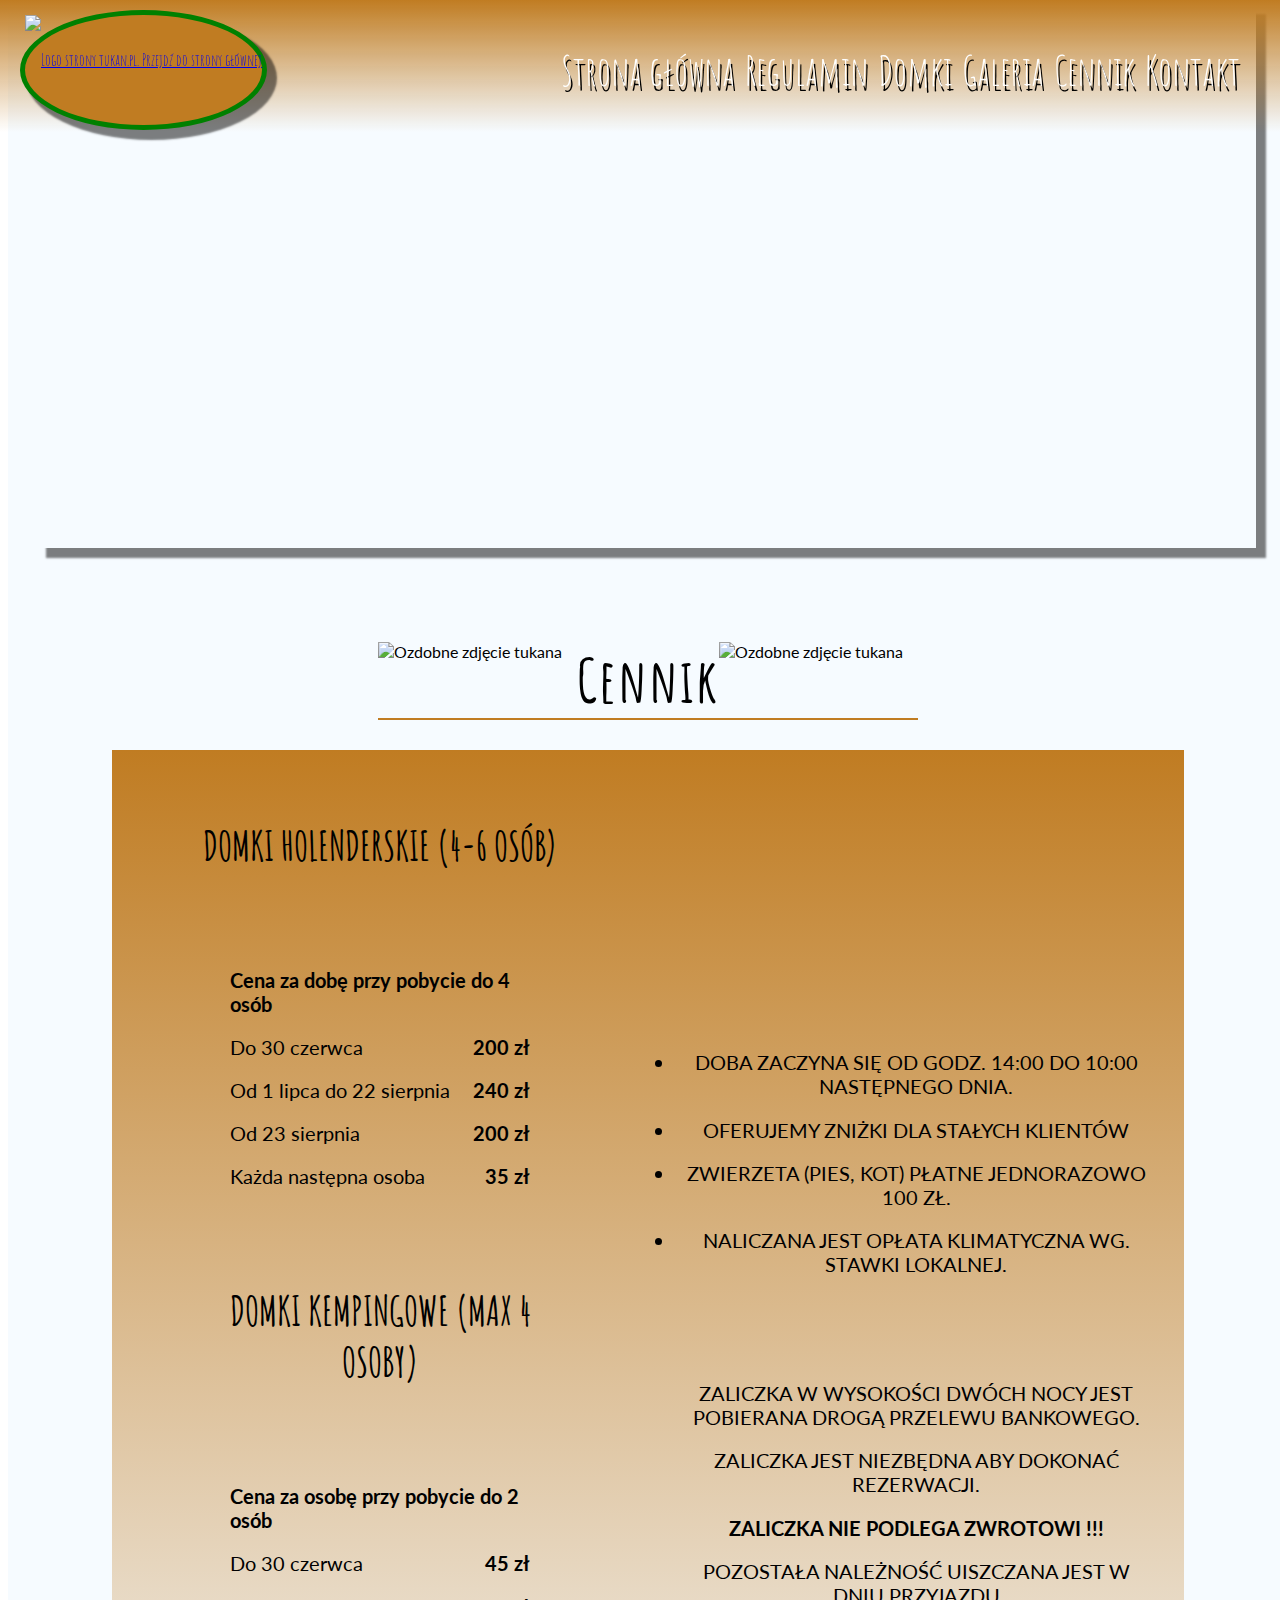
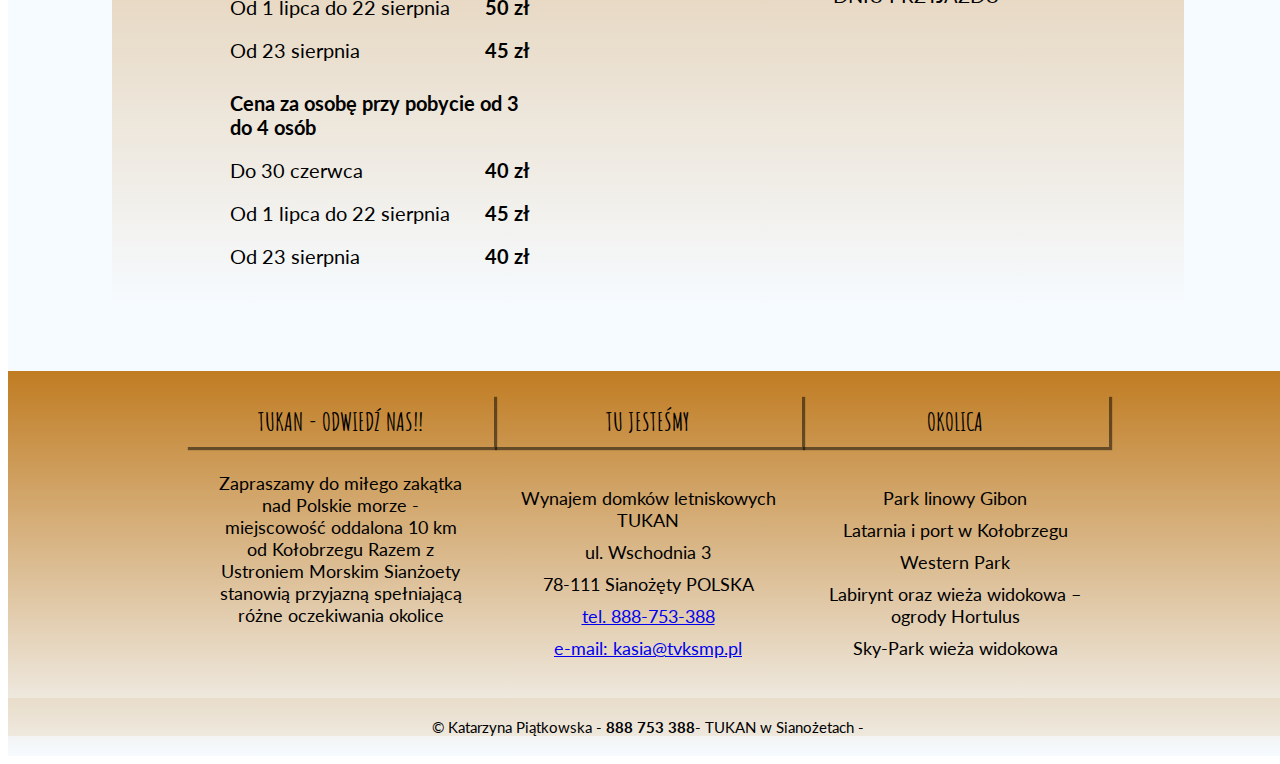
==== cennik/cennik.html @ a34471a5 "Changed h4 tag to p" ====
<!DOCTYPE html>
<html lang="pl">
<head>
  <meta charset="UTF-8">
  <meta name="viewport" content="width=device-width, initial-scale=1.0">
    <meta property="og:image" content="../images/slider2.png">
    <title>Cennik TUKAN Domki w Sianozetach</title>
   <link rel="icon" href="../images/toucan2.png">
  <link rel="stylesheet" href="https://cdnjs.cloudflare.com/ajax/libs/normalize/8.0.1/normalize.min.css"
    integrity="sha256-l85OmPOjvil/SOvVt3HnSSjzF1TUMyT9eV0c2BzEGzU=" crossorigin="anonymous" />
  <link href="https://fonts.googleapis.com/css2?family=Lato:wght@400;700&display=swap" rel="stylesheet">
  <link href="https://fonts.googleapis.com/css2?family=Amatic+SC:wght@400;700&display=swap" rel="stylesheet">
    <script src="https://kit.fontawesome.com/599aa7f49b.js" crossorigin="anonymous"></script>
    <link href="https://fonts.googleapis.com/css?family=Montserrat:400, 
      700&display=swap7subset=latin-ext" rel="stylesheet">
  <link rel="stylesheet" href="../style/main.css">
  <link rel="stylesheet" href="./cennik.css">
  <script defer src="../javaScript/hamburger.js"></script>
  <script defer src="../javaScript/slider.js"></script>
    <script defer src="../javaScript/navScroll.js"></script>
</head>
<body>
  <div class="wrapper">
    <header>
    </header>
    <div class="burger">
      <i class="fas fa-bars"></i>
    </div>
    <nav>
      <div class="logo"><a href="../index.html"><img src="../images/toucan1.png" alt="Logo strony tukan.pl. Przejdź do strony głównej"></a></div>
      <ul class="menuList">
        <li class="menu"><a href="../index.html">Strona główna</a></li>
        <li class="menu"><a href="../regulamin/regulamin.html#regulations">Regulamin</a></li>
        <li class="menu"><a href="../domki/domki.html#cottages">Domki</a></li>
        <li class="menu"><a href="../galeria /galeria.html#gallery">Galeria</a></li>
        <li class="menu"><a href="cennik.html#priceList">Cennik</a></li>
        <li class="menu"><a href="../kontakt/kontakt.html#contact">Kontakt</a></li>
      </ul>
    </nav>
    <main id="priceList">
      <section class="header">
        <div class='toucan1'>
          <img src="../images/toucan3.png" alt="Ozdobne zdjęcie tukana">
        </div>
        <h1 class="title">Cennik</h1>
        <div class='toucan1'>
          <img src="../images/toucan4.png" alt="Ozdobne zdjęcie tukana">
        </div>
      </section>
      <section class="main">
        <article class="price">
          <h3>Domki holenderskie (4-6 osób)</h3>
          <div>
            <p class="price__header">Cena za dobę przy pobycie do 4 osób</p>
            <p><span>Do 30 czerwca </span><strong>200&nbspzł</strong></p>
            <p><span>Od 1 lipca do 22 sierpnia</span><strong>240&nbspzł</strong></p>
            <p><span>Od 23 sierpnia</span><strong>200&nbspzł</strong></p>
            <p><span>Każda następna osoba</span><strong>35&nbspzł</strong></p>
          </div>
          <h3>Domki kempingowe (max 4 osoby)</h3>
          <div>
            <p class="price__header">Cena za osobę przy pobycie do 2 osób</p>
            <p><span>Do 30 czerwca</span><strong> 45&nbspzł</strong></p>
            <p><span>Od 1 lipca do 22 sierpnia</span><strong>50&nbspzł</strong></p>
            <p><span>Od 23 sierpnia</span><strong>45&nbspzł</strong></p>
          </div>
          <div>
            <p class="price__header">Cena za osobę przy pobycie od 3 do 4 osób</p>
            <p><span>Do 30 czerwca</span><strong>40&nbspzł</strong></p>
            <p><span>Od 1 lipca do 22 sierpnia</span><strong>45&nbspzł</strong></p>
            <p><span>Od 23 sierpnia</span><strong>40&nbspzł</strong></p>
          </div>
        </article>
        <article class="informations">
          <ul class='charges'>
            <li>Doba zaczyna się od godz. 14:00 do 10:00 następnego dnia.</li>
            <li>Oferujemy zniżki dla stałych klientów</li>
            <li>Zwierzeta (pies, kot) płatne jednorazowo 100 zł.</li>
            <li>Naliczana jest opłata klimatyczna wg. stawki lokalnej.</li>
          </ul>
          <ul class="deposit">
            <li>Zaliczka w wysokości dwóch nocy jest pobierana drogą przelewu bankowego.</li>
            <li>Zaliczka jest niezbędna aby dokonać rezerwacji.</li>
            <li><strong>Zaliczka NIE PODLEGA ZWROTOWI !!!</strong></li>
            <li>Pozostała należność uiszczana jest w dniu przyjazdu</li>
          </ul>
        </article>
      </section>
    </main>
       <footer>
      <div class="meet-us">
        <h3 class="footer__header">Tukan - odwiedź nas!!</h3>
        <p>Zapraszamy do miłego zakątka nad Polskie morze - miejscowość oddalona 10 km od Kołobrzegu Razem z Ustroniem
          Morskim Sianżoety stanowią przyjazną spełniającą różne oczekiwania okolice</p>
      </div>
      <div class="here-we-are">
        <h3 class="footer__header">Tu jesteśmy</h3>
        <ul class="footer__list">
             <li class="footer__item">Wynajem domków letniskowych TUKAN</li>
          <li class="footer__item">ul. Wschodnia 3</li>
          <li class="footer__item">78-111 Sianożęty POLSKA</li>
          <li class="footer__item"><a class="footer__link" href="tel:888-753-388">tel. 888-753-388</a></li>
          <li class="footer__item"><a class="footer__link" href="mailto:kasia@tvksmp.pl">e-mail: kasia@tvksmp.pl</a></li>
        </ul>
      </div>
      <div class='location'>
        <h3 class="footer__header">Okolica</h3>
        <ul class="footer__list">
          <li class="footer__item"><a href='https://www.gibonparklinowy.pl/' target="_blank">Park linowy Gibon</a></li>
          <li class="footer__item"><a href='https://www.zpm.portkolobrzeg.pl/378,port-pasazerski' target="_blank">Latarnia i port w
              Kołobrzegu</a></li>
          <li class="footer__item"><a href='http://westernpark.com.pl/' target="_blank">Western Park</a></li>
          <li class="footer__item"><a href='https://www.hortulus.com.pl/' target="_blank">Labirynt oraz wieża widokowa – ogrody Hortulus</a>
          </li>
          <li class="footer__item"><a href='https://www.ustronie.pl/atrakcje/15/wieza_widokowa_sky_park' target="_blank">Sky-Park wieża
              widokowa</a></li>
        </ul>
      </div>
      <div class="last-info">
        <p>&copy; Katarzyna Piątkowska - <a href="tel:+888753388"></i>888 753 388</a>- TUKAN w Sianożetach - </p>
      </div>
    </footer>
  </div>
</body>
</html>
---- style/main.css ----
html {
  box-sizing: border-box;
  --main-color: rgb(192, 124, 34);
  font-family: "Lato", sans-serif;
}

*,
::after,
::before {
  box-sizing: inherit;
}

body {
  background-image: url(../images/beach-1852945_1920.jpg);
  background-attachment: fixed;
  background-position: center;
  background-repeat: no-repeat;
  background-size: cover;
  width: 100vw;
}

.wrapper {
  display: flex;
  flex-direction: column;
  align-items: center;
  background-color: rgba(240, 248, 255, 0.596);
}

h1,
h2,
h3,
button {
  font-family: "Amatic SC", cursive, sans-serif;
}

header,
.home {
  width: 95vw;
  height: 60vh;
  background-image: url("/images/slider1.jpg");
  background-position: center;
  background-repeat: no-repeat;
  background-size: cover;
  margin: 0 auto;
  box-shadow: 8px 8px 2px 2px rgba(0, 0, 0, 0.5);
  transition: 2s;
}

nav {
  font-family: "Amatic SC", cursive, sans-serif;
  display: flex;
  flex-direction: row;
  justify-content: flex-end;
  z-index: 3;
  position: fixed;
  width: 100%;
  flex-basis: 2;
  top: 0;
  left: 0;
  padding: 0 30px;
  list-style: none;
  line-height: 10vh;
  background-image: linear-gradient(var(--main-color), transparent);
}

.logo {
  position: fixed;
  height: 120px;
  border: 5px solid green;
  box-shadow: 8px 8px 2px 2px rgba(0, 0, 0, 0.5);
  border-radius: 50%;
  background-color: var(--main-color);
  left: 10px;
  z-index: 4;
  margin: 10px;
  transition: 1s;
}

.logo:hover {
  transform: scale(1.1);
}
.menuList {
  display: flex;
  align-items: flex-start;
  list-style: none;
}

.menu a {
  display: block;
  color: white;
  text-shadow: 2px 5px black;
  text-decoration: none;
  font-size: 40px;
  text-align: center;
  margin: 10px 10px 0 0;
  transition: 1s;
}

.menu a:hover {
  font-size: 45px;
}

.burger {
  display: none;
}

.header h1 {
  margin: 0;
}

main {
  margin: 0 auto;
  flex-grow: 1;
  width: 100%;
  max-width: 1200px;
  padding: 5%;
  text-align: center;
  display: flex;
  flex-direction: column;
  justify-content: space-around;
}

section {
  display: flex;
  flex-direction: row;
  justify-content: center;
  margin-top: 30px;
}

.toucan1 {
  padding-right: 15px;
  border-bottom: 2px solid var(--main-color);
}

.title {
  text-align: center;
  font-size: 60px;
  border-bottom: 2px solid var(--main-color);
  font-weight: bold;
  letter-spacing: 2px;
}

footer {
  padding-bottom: 5%;
  background-image: linear-gradient(var(--main-color), transparent);
  display: flex;
  flex-direction: row;
  justify-content: center;
  flex-wrap: wrap;
  position: relative;
  color: black;
  overflow: hidden;
  flex-grow: 1;
  width: 100%;
}

.meet-us,
.here-we-are,
.location {
  width: 24%;
  text-align: center;
  font-size: 18px;
}

.footer__header {
  font-size: 25px;
  padding: 10px;
  margin-bottom: 25px;
  box-shadow: 2px 2px 1px 1px rgba(0, 0, 0, 0.5);
  text-align: center;
  text-transform: uppercase;
}

.meet-us p {
  padding: 0 10%;
}

.footer__list {
  list-style: none;
  display: flex;
  flex-direction: column;
  justify-content: center;
  padding: 10px;
}

.footer__item {
  margin: 5px auto;
}

.location a {
  font-size: 18px;
  text-decoration: none;
  color: black;
  transition: 0.5s;
}

.location a:hover {
  color: #555;
  border-bottom: 1px solid;
}

.last-info {
  position: absolute;
  bottom: 20px;
  width: 100%;
  text-align: center;
  background-color: rgb(192, 124, 34, 0.102);
}

.last-info p {
  font-size: 15px;
  padding-top: 20px;
  margin: 0;
}
.last-info p a {
  color: black;
  font-weight: bold;
  text-decoration: none;
}

.hover {
  display: none;
}

.show {
  display: flex;
}

@media (max-width: 1300px) and (orientation: portrait) {
  .menu a {
    font-size: 35px;
  }
}

@media (max-width: 1024px) and (orientation: landscape) {
  .menu a {
    font-size: 35px;
  }
}

@media (max-width: 812px) and (orientation: portrait) {
  .menu a {
    font-size: 35px;
  }

  nav {
    display: none;
    background-color: burlywood;
    justify-content: flex-start;
  }

  .logo {
    display: none;
  }

  .menuList {
    flex-direction: column;
  }

  .menu a {
    display: block;
    font-size: 40px;
    width: 100%;
    margin: 5px;
  }

  .burger {
    display: block;
    position: fixed;
    z-index: 4;
    width: 100%;
    height: 35px;
    top: 3%;
  }

  .burger p {
    color: black;
    font-size: 20px;
    line-height: 35px;
    margin-left: 35px;
  }

  .burger .fas {
    z-index: 4;
    display: block;
    position: absolute;
    top: 3%;
    right: 6%;
    font-size: 35px;
    transition: 0.5;
  }

  section h1 {
    font-size: 50px;
  }

  .header {
    margin: 30px auto;
  }

  .us {
    margin-top: 100px;
  }

  footer {
    flex-direction: row;
    flex-wrap: wrap;
    padding-bottom: 0;
  }

  .header-in-footer {
    width: 100%;
  }

  .meet-us,
  .here-we-are,
  .location {
    width: 50%;
    height: 25%;
    padding: 0px auto;
  }

  .meet-us p {
    font-size: 15px;
    letter-spacing: 2px;
  }

  .footer__item {
    font-size: 15px;
  }

  .location a {
    font-size: 15px;
  }

  .last-info {
    position: relative;
    margin-top: 5%;
    font-size: 12px;
  }
}

@media (max-width: 1000px) and (orientation: landscape) {
  nav {
    justify-content: flex-start;
    display: none;
    background-color: burlywood;
  }

  .logo {
    display: none;
  }

  .menuList {
    flex-direction: column;
  }

  .menu a {
    display: block;
    width: 100%;
    margin: 5px;
  }

  .burger {
    display: block;
    position: fixed;
    z-index: 4;
    width: 100%;
    height: 35px;
    top: 3%;
  }

  .burger p {
    color: black;
    font-size: 20px;
    line-height: 35px;
    margin-left: 35px;
  }

  .burger .fas {
    z-index: 4;
    display: block;
    position: absolute;
    top: 3%;
    right: 6%;
    font-size: 35px;
    transition: 0.5;
  }

  section h1 {
    font-size: 50px;
  }

  .header {
    margin: 30px auto;
  }

  .us {
    margin-top: 100px;
  }

  footer {
    flex-direction: row;
    flex-wrap: wrap;
    padding-bottom: 0;
  }

  .header-in-footer {
    width: 100%;
  }

  .meet-us,
  .here-we-are,
  .location {
    width: 50%;
    height: 25%;
    padding: 0px auto;
  }

  .meet-us p {
    font-size: 20px;
    letter-spacing: 2px;
  }

  .footer__item {
    font-size: 20px;
  }

  .location a {
    font-size: 20px;
  }

  p.form__paragraph {
    margin: 5px;
  }

  .last-info {
    position: relative;
    margin-top: 5%;
  }
}

@media (max-width: 768px) and (orientation: portrait) {
  nav {
    display: none;
    padding: 3%;
    flex-grow: 1;
    background-color: burlywood;
  }

  .top {
    display: none;
  }

  .logo {
    display: none;
  }

  .menuList {
    flex-direction: column;
  }

  .menu a {
    display: block;
    font-size: 35px;
    width: 100%;
    margin: 0px;
  }

  .burger {
    display: block;
    position: fixed;
    z-index: 5;
    width: 100%;
    height: 35px;
    top: 3%;
  }

  .burger p {
    color: black;
    font-size: 20px;
    line-height: 35px;
    margin-left: 35px;
  }

  .burger .fas {
    z-index: 4;
    display: block;
    position: absolute;
    top: 3%;
    right: 6%;
    font-size: 35px;
    transition: 0.5;
  }

  .fa-bars:before {
    content: "\f0c9";
  }

  footer {
    flex-direction: row;
    flex-wrap: wrap;
    padding-bottom: 0;
  }

  .header-in-footer {
    width: 100%;
  }

  .meet-us,
  .here-we-are,
  .location {
    width: 50%;
    height: 25%;
    padding: 0px auto;
  }

  .meet-us p {
    font-size: 20px;
    letter-spacing: 2px;
  }

  .footer__item {
    font-size: 20px;
  }

  .location a {
    font-size: 20px;
  }

  .last-info {
    position: relative;
    margin-top: 5%;
  }
}

@media (max-width: 414px) and (orientation: portrait) {
  .main-info {
    width: 85vw;
    height: 80vh;
    padding: 6%;
    border: 5px solid gray;
    overflow: scroll;
  }

  .main-info h2 {
    font-size: 4.5rem;
    padding-bottom: 4%;
  }

  .main-info p {
    font-size: 1.9rem;
    padding-bottom: 4%;
    letter-spacing: 0px;
  }

  .main-info ul {
    margin: 3%;
  }

  .main-info li {
    font-size: 1.7em;
    padding: 1%;
  }

  .main-info i {
    font-size: 3em;
  }

  header {
    margin-top: 0;
  }

  article {
    flex-direction: column;
    align-items: center;
  }

  footer {
    flex-direction: column;
    width: 100%;
  }

  .header-in-footer {
    text-transform: uppercase;
    font-size: 20px;
    padding: 5px;
    width: 100%;
  }

  .meet-us,
  .here-we-are,
  .location {
    width: 100%;
    flex-basis: 1;
    padding: 10% auto;
  }

  .meet-us p {
    font-size: 20px;
    letter-spacing: 1px;
  }

  .footer__item {
    font-size: 20px;
  }

  .location a {
    font-size: 20px;
  }

  .last-info {
    position: relative;
    padding-top: 5%;
  }
}

@media (max-width: 568px) and (orientation: landscape) {
  .menu a {
    font-size: 35px;
  }

  .menuList {
    margin: 0;
  }
}
---- cennik/cennik.css ----
.about {
  display: flex;
  justify-content: start;
  align-items: center;
}

main p {
  padding: 2%;
  margin: 0 auto;
}

.main {
  display: flex;
  flex-direction: row;
  justify-content: center;
  background-image: linear-gradient(var(--main-color), transparent);
}

.price {
  width: 50%;
  padding: 30px;
}

.price h3 {
  text-transform: uppercase;
  padding: 10%;
  font-size: 40px;
  text-align: center;
}
.price__header {
  font-weight: bold;
  text-align: left;
  margin-top: 10px;
}

.price h3:first-child {
  padding-top: 0;
}

.price p {
  display: flex;
  justify-content: space-between;
  width: 320px;
  font-size: 20px;
}

.informations {
  width: 50%;
  display: flex;
  flex-direction: column;
  justify-content: center;
}

.charges {
  padding: 5%;
}

.charges li {
  text-transform: uppercase;
  font-size: 20px;
  padding: 2%;
}

.deposit {
  list-style: none;
  padding: 5%;
}

.deposit li {
  text-transform: uppercase;
  font-size: 20px;
  padding: 2%;
}
@media (max-width: 1024px) and (orientation: landscape) {
  .header {
    margin-top: 60px;
  }
  .burger {
    display: none;
  }
}
@media (max-width: 1000px) and (orientation: landscape) {
  .header {
    margin-top: 60px;
  }
  .burger {
    display: block;
  }
  .charges li {
    list-style: none;
  }
}
@media (max-width: 1000px) and (orientation: portrait) {
  .charges li {
    list-style: none;
  }
}

@media (max-width: 768px) and (orientation: landscape) {
  .price {
    width: 70%;
  }

  .price p {
    width: 100%;
    text-align: left;
  }

  .main {
    flex-direction: column;
    align-items: center;
  }

  .informations {
    border-top: var(--main-color) 3px solid;
    width: 100%;
  }
}

@media (max-width: 600px) and (orientation: portrait) {
  .price {
    width: 100%;
  }

  .price p {
    width: 100%;
    padding: 10px;
    text-align: left;
  }

  .main {
    flex-direction: column;
    align-items: center;
  }

  .informations {
    border-top: var(--main-color) 3px solid;
    width: 100%;
  }

  .deposit {
    margin: 0px;
    padding: 0px;
  }
}

@media (max-width: 320px) and (orientation: portrait) {
  .header h1 {
    font-size: 45px;
    padding: 20px -30px;
  }
}
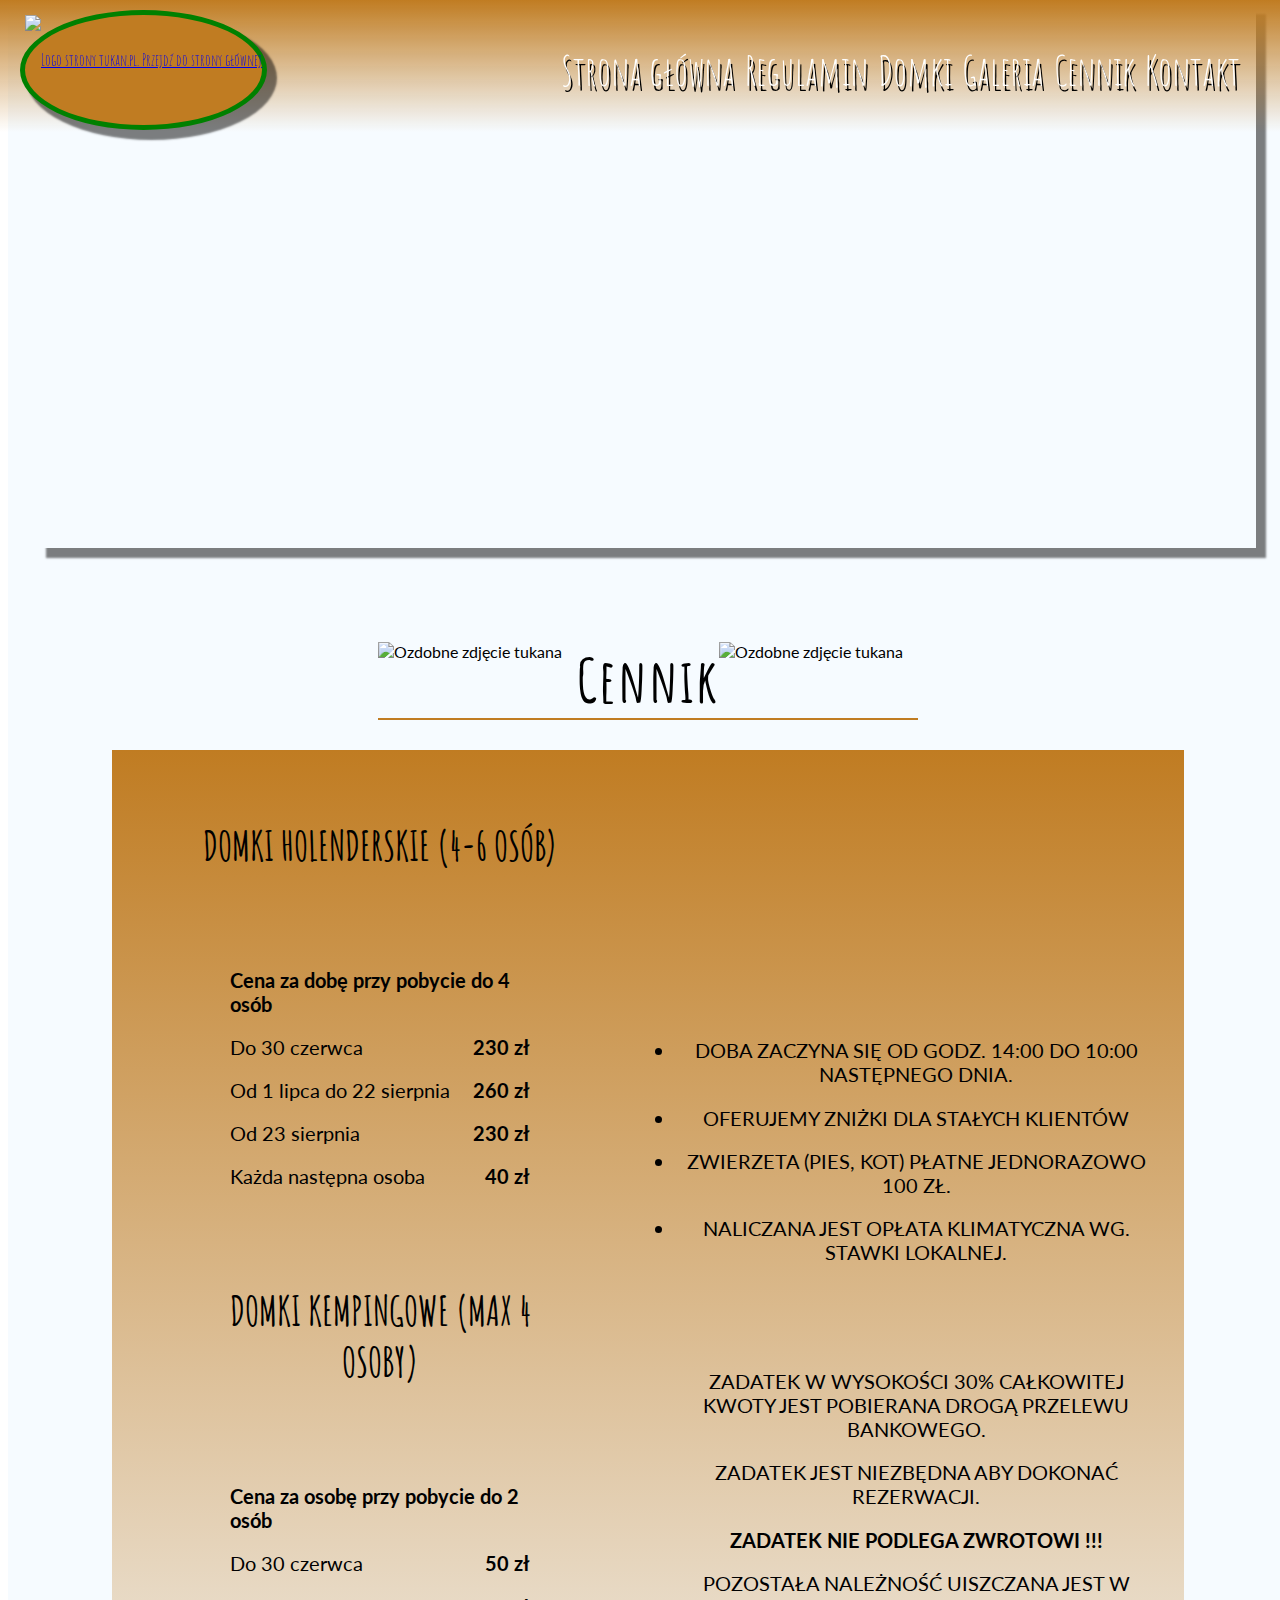
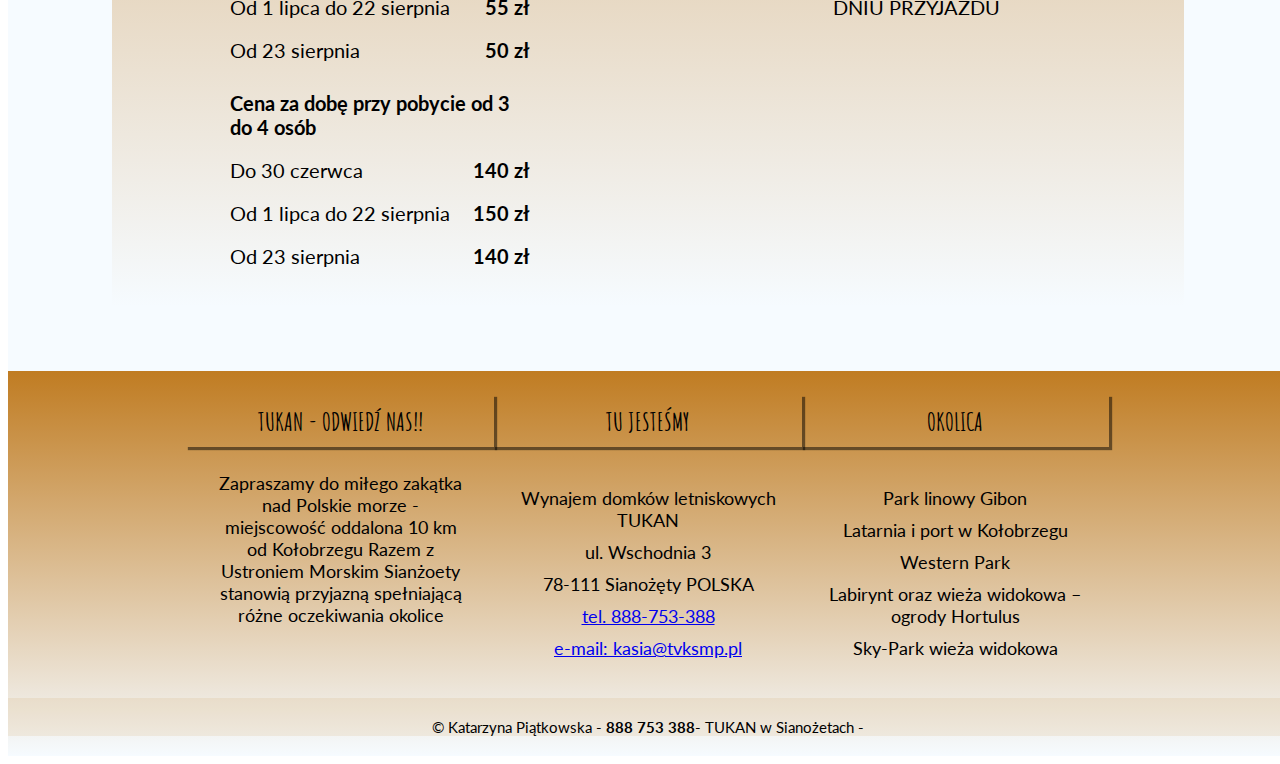
==== commit 9d438ffc: "changed prices" ====
--- a/cennik/cennik.html
+++ b/cennik/cennik.html
@@ -52,23 +52,23 @@
           <h3>Domki holenderskie (4-6 osób)</h3>
           <div>
             <p class="price__header">Cena za dobę przy pobycie do 4 osób</p>
-            <p><span>Do 30 czerwca </span><strong>200&nbspzł</strong></p>
-            <p><span>Od 1 lipca do 22 sierpnia</span><strong>240&nbspzł</strong></p>
-            <p><span>Od 23 sierpnia</span><strong>200&nbspzł</strong></p>
-            <p><span>Każda następna osoba</span><strong>35&nbspzł</strong></p>
+            <p><span>Do 30 czerwca </span><strong>230&nbspzł</strong></p>
+            <p><span>Od 1 lipca do 22 sierpnia</span><strong>260&nbspzł</strong></p>
+            <p><span>Od 23 sierpnia</span><strong>230&nbspzł</strong></p>
+            <p><span>Każda następna osoba</span><strong>40&nbspzł</strong></p>
           </div>
           <h3>Domki kempingowe (max 4 osoby)</h3>
           <div>
             <p class="price__header">Cena za osobę przy pobycie do 2 osób</p>
-            <p><span>Do 30 czerwca</span><strong> 45&nbspzł</strong></p>
-            <p><span>Od 1 lipca do 22 sierpnia</span><strong>50&nbspzł</strong></p>
-            <p><span>Od 23 sierpnia</span><strong>45&nbspzł</strong></p>
+            <p><span>Do 30 czerwca</span><strong> 50&nbspzł</strong></p>
+            <p><span>Od 1 lipca do 22 sierpnia</span><strong>55&nbspzł</strong></p>
+            <p><span>Od 23 sierpnia</span><strong>50&nbspzł</strong></p>
           </div>
           <div>
-            <p class="price__header">Cena za osobę przy pobycie od 3 do 4 osób</p>
-            <p><span>Do 30 czerwca</span><strong>40&nbspzł</strong></p>
-            <p><span>Od 1 lipca do 22 sierpnia</span><strong>45&nbspzł</strong></p>
-            <p><span>Od 23 sierpnia</span><strong>40&nbspzł</strong></p>
+            <p class="price__header">Cena za dobę przy pobycie od 3 do 4 osób</p>
+            <p><span>Do 30 czerwca</span><strong>140&nbspzł</strong></p>
+            <p><span>Od 1 lipca do 22 sierpnia</span><strong>150&nbspzł</strong></p>
+            <p><span>Od 23 sierpnia</span><strong>140&nbspzł</strong></p>
           </div>
         </article>
         <article class="informations">
@@ -79,9 +79,9 @@
             <li>Naliczana jest opłata klimatyczna wg. stawki lokalnej.</li>
           </ul>
           <ul class="deposit">
-            <li>Zaliczka w wysokości dwóch nocy jest pobierana drogą przelewu bankowego.</li>
-            <li>Zaliczka jest niezbędna aby dokonać rezerwacji.</li>
-            <li><strong>Zaliczka NIE PODLEGA ZWROTOWI !!!</strong></li>
+            <li>Zadatek w wysokości 30% całkowitej kwoty jest pobierana drogą przelewu bankowego.</li>
+            <li>Zadatek jest niezbędna aby dokonać rezerwacji.</li>
+            <li><strong>Zadatek NIE PODLEGA ZWROTOWI !!!</strong></li>
             <li>Pozostała należność uiszczana jest w dniu przyjazdu</li>
           </ul>
         </article>
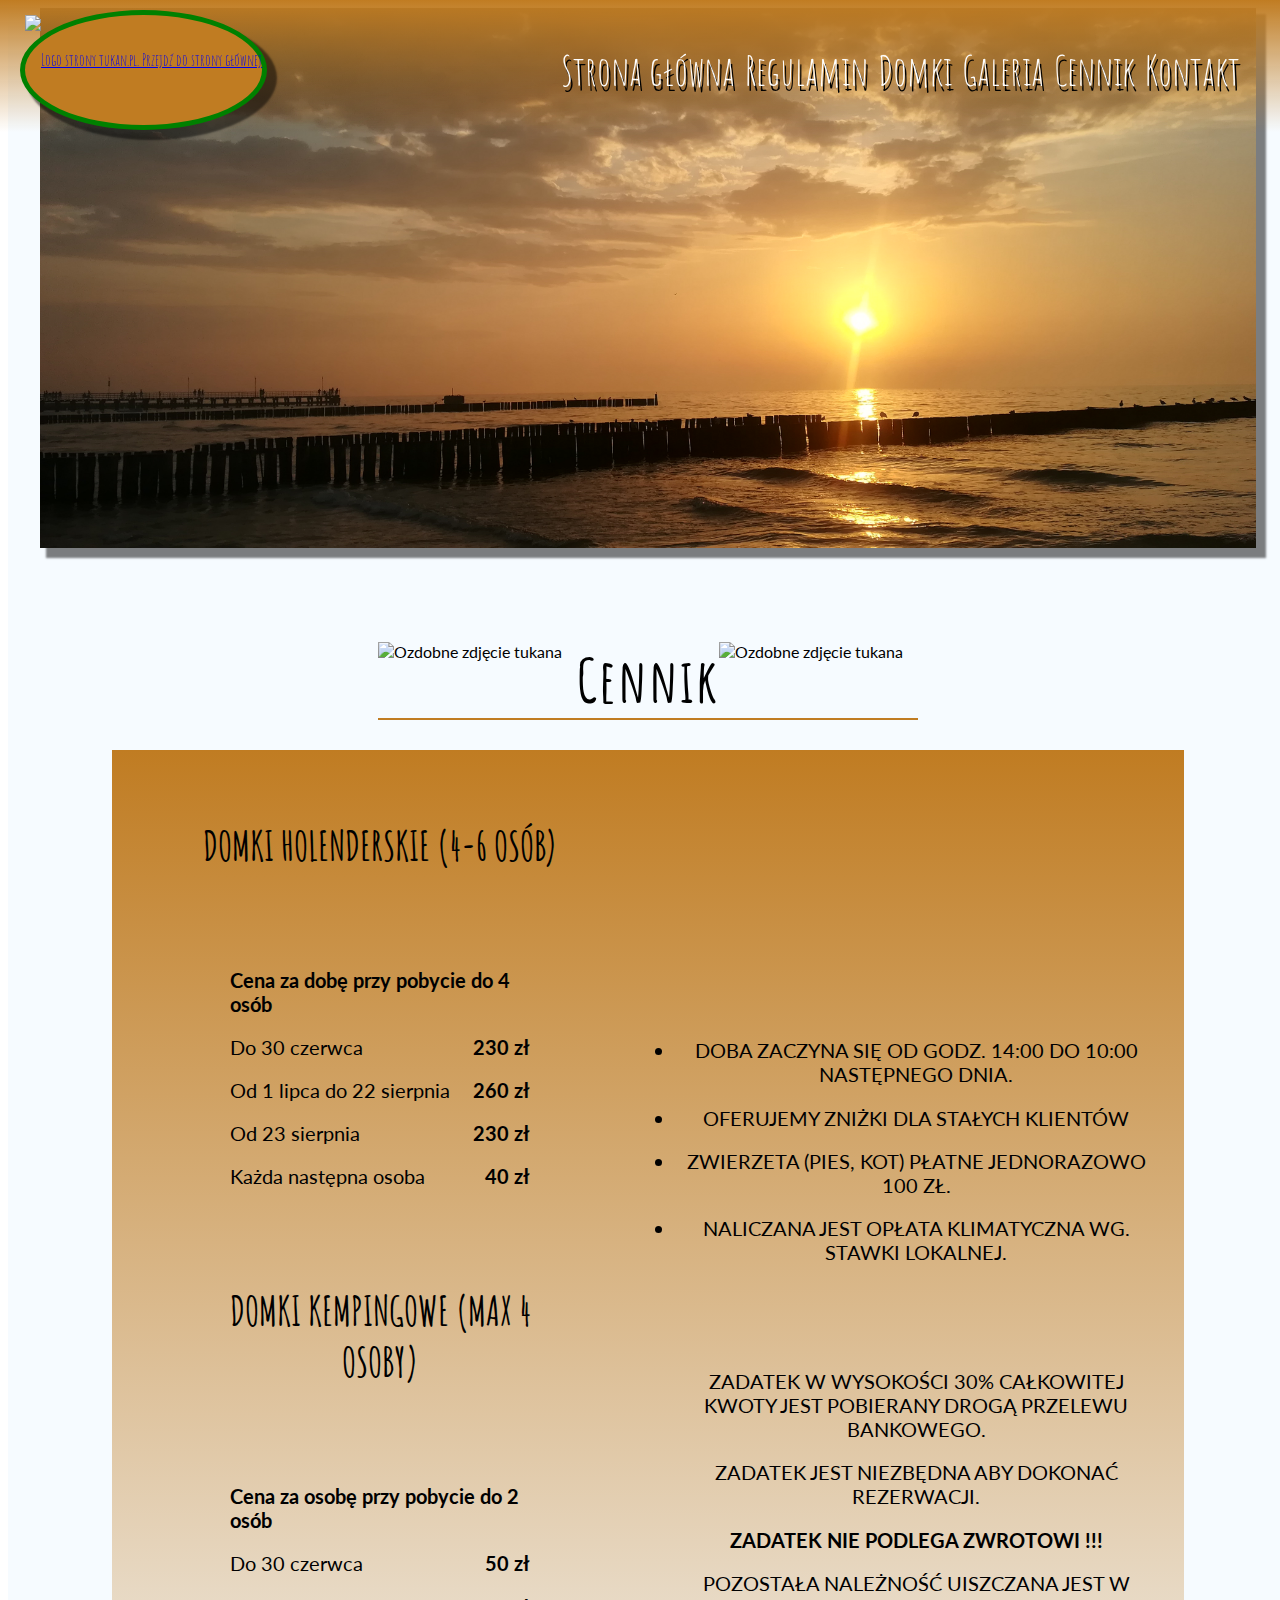
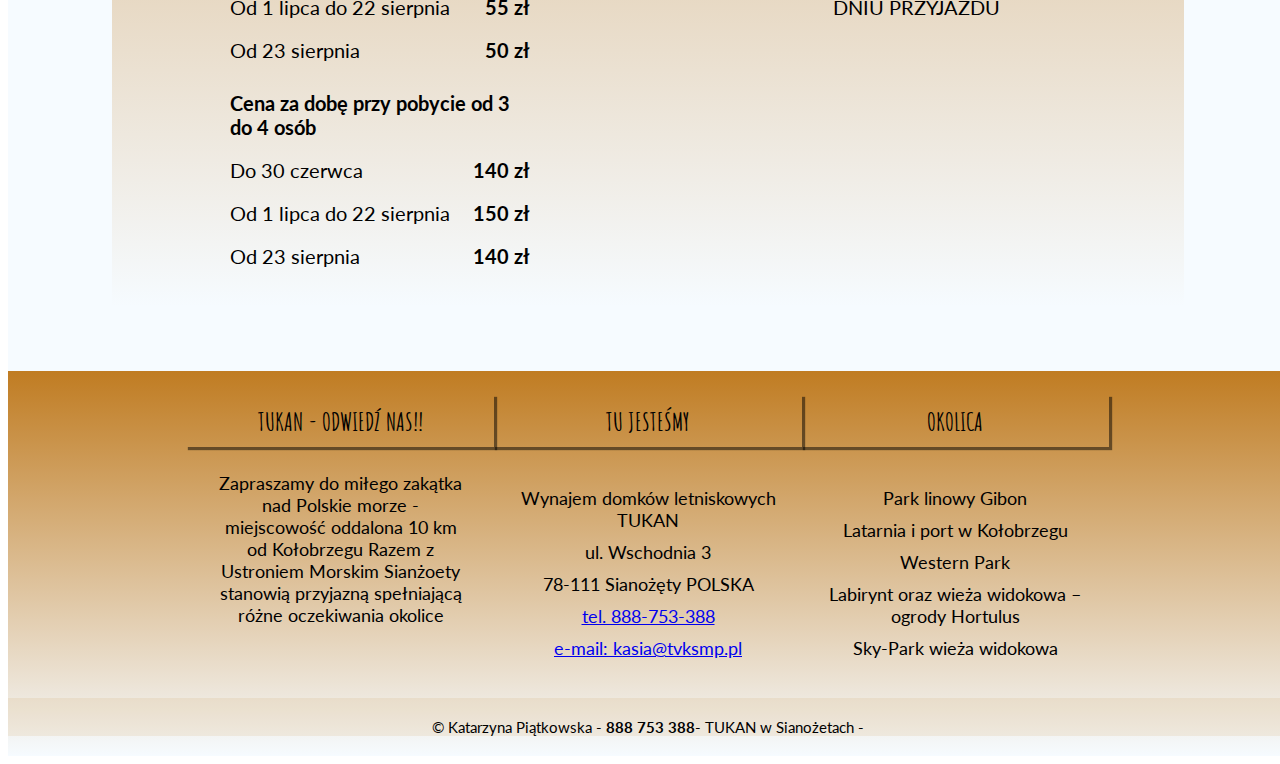
==== commit 0ae3c5f2: "Corrected typo" ====
--- a/cennik/cennik.html
+++ b/cennik/cennik.html
@@ -79,7 +79,7 @@
             <li>Naliczana jest opłata klimatyczna wg. stawki lokalnej.</li>
           </ul>
           <ul class="deposit">
-            <li>Zadatek w wysokości 30% całkowitej kwoty jest pobierana drogą przelewu bankowego.</li>
+            <li>Zadatek w wysokości 30% całkowitej kwoty jest pobierany drogą przelewu bankowego.</li>
             <li>Zadatek jest niezbędna aby dokonać rezerwacji.</li>
             <li><strong>Zadatek NIE PODLEGA ZWROTOWI !!!</strong></li>
             <li>Pozostała należność uiszczana jest w dniu przyjazdu</li>
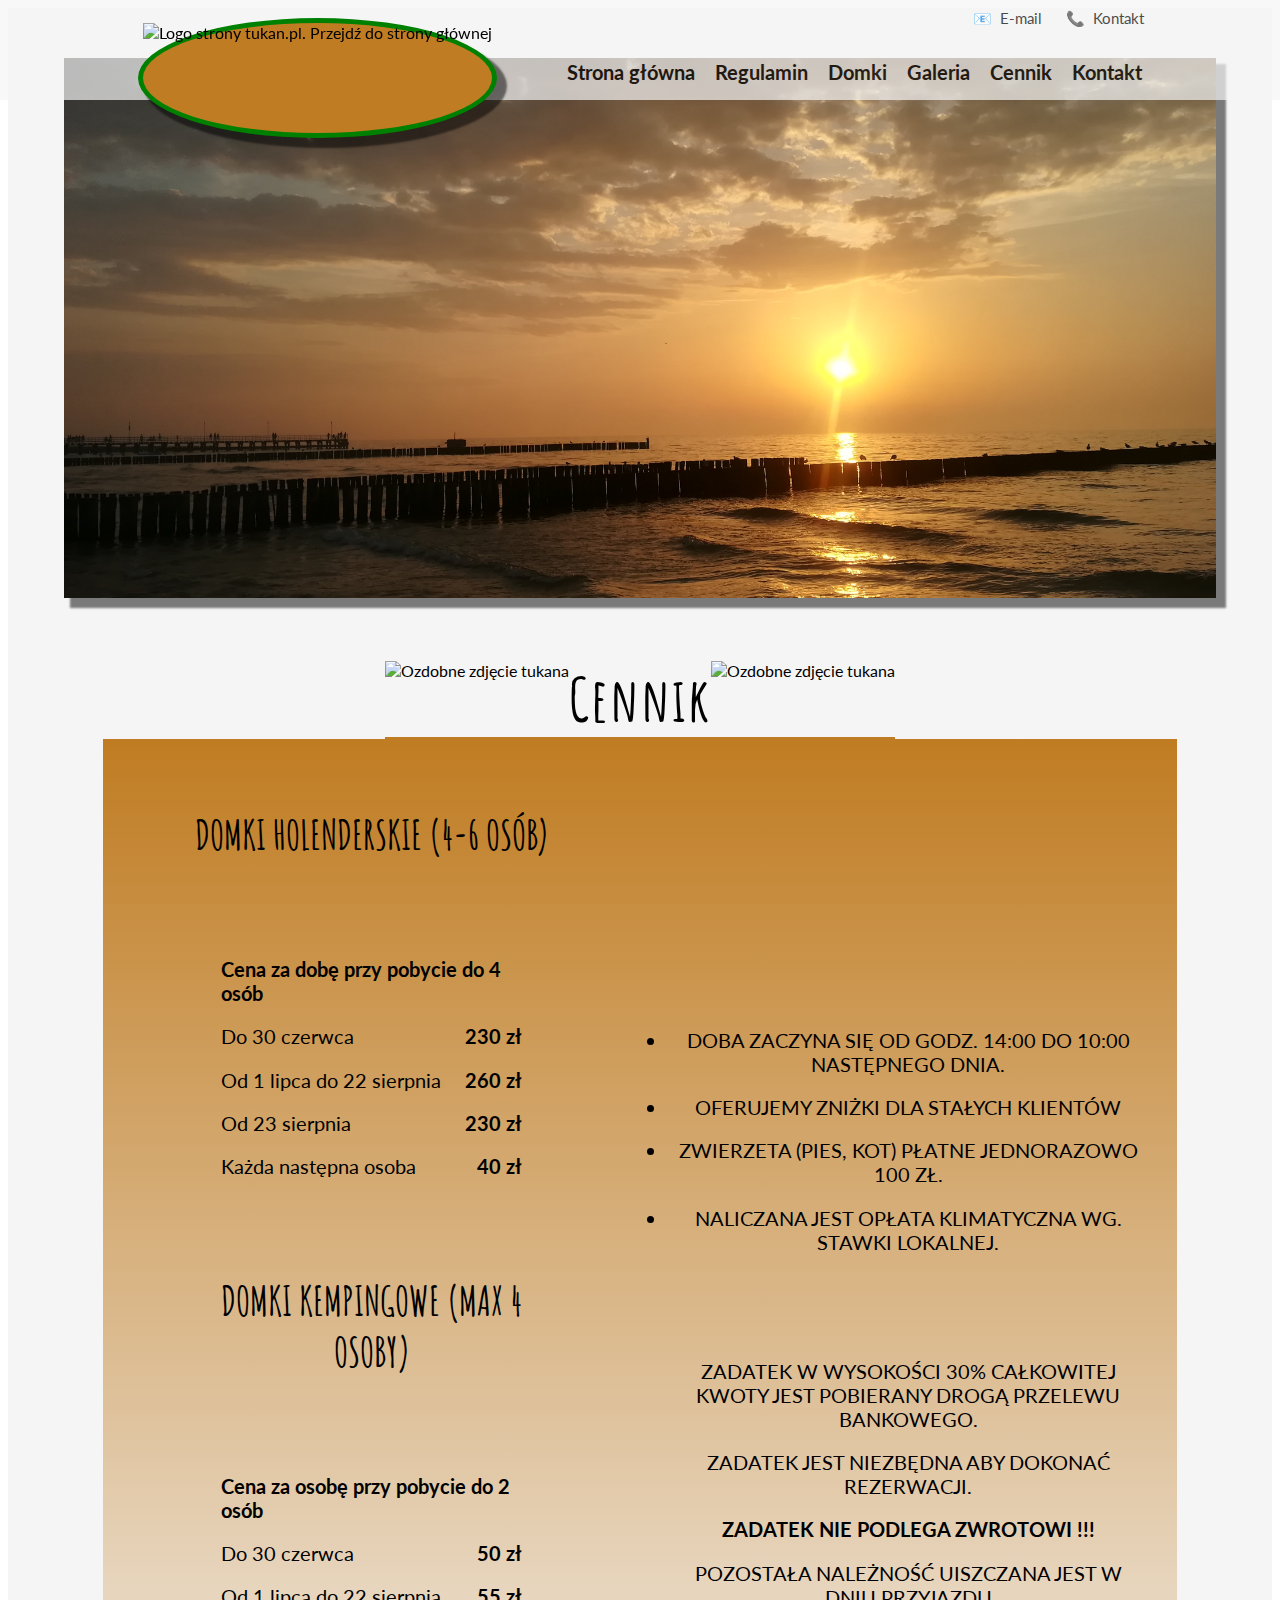
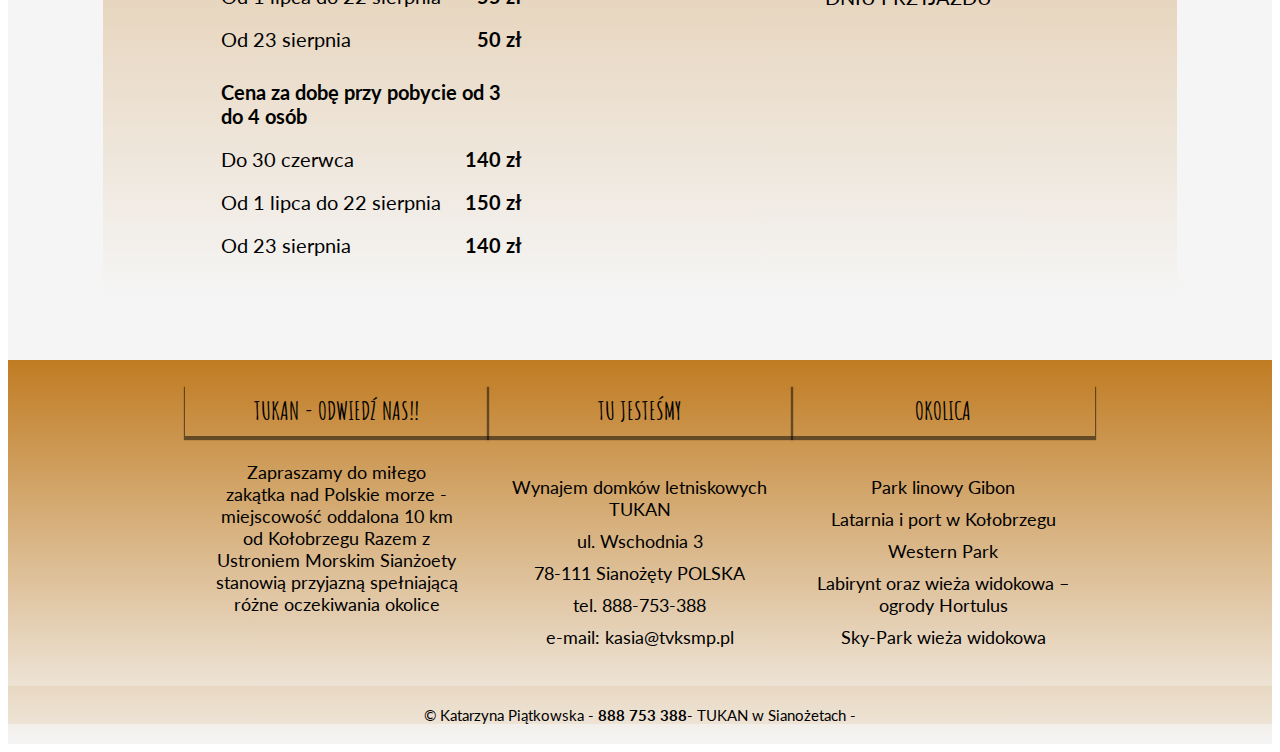
==== commit bdf2e1e7: "Changed the naavigation layout." ====
--- a/cennik/cennik.html
+++ b/cennik/cennik.html
@@ -17,7 +17,7 @@
   <link rel="stylesheet" href="./cennik.css">
   <script defer src="../javaScript/hamburger.js"></script>
   <script defer src="../javaScript/slider.js"></script>
-    <script defer src="../javaScript/navScroll.js"></script>
+  <script defer src="../javaScript/navScroll.js"></script>
 </head>
 <body>
   <div class="wrapper">
@@ -26,9 +26,14 @@
     <div class="burger">
       <i class="fas fa-bars"></i>
     </div>
+    <div class="logo"><a href="../index.html"><img src="../images/toucan1.png" alt="Logo strony tukan.pl. Przejdź do strony głównej"></a></div>
     <nav>
-      <div class="logo"><a href="../index.html"><img src="../images/toucan1.png" alt="Logo strony tukan.pl. Przejdź do strony głównej"></a></div>
-      <ul class="menuList">
+    <div class="menuDiv">
+      <ul class="contactMenuList">
+      <li class="contactMenu"><a href="mailto:kasia@tvksmp.pl"><span class="icon">📧</span>E-mail</a></li>
+      <li class="contactMenu"><a href="tel:+888753388"><span class="icon">📞</span>Kontakt</a></li>
+     </ul>
+     <ul class="menuList">
         <li class="menu"><a href="../index.html">Strona główna</a></li>
         <li class="menu"><a href="../regulamin/regulamin.html#regulations">Regulamin</a></li>
         <li class="menu"><a href="../domki/domki.html#cottages">Domki</a></li>
@@ -36,6 +41,7 @@
         <li class="menu"><a href="cennik.html#priceList">Cennik</a></li>
         <li class="menu"><a href="../kontakt/kontakt.html#contact">Kontakt</a></li>
       </ul>
+      </div>
     </nav>
     <main id="priceList">
       <section class="header">
--- a/style/main.css
+++ b/style/main.css
@@ -1,6 +1,7 @@
 html {
   box-sizing: border-box;
   --main-color: rgb(192, 124, 34);
+  --main-white: rgb(245, 245, 245);
   font-family: "Lato", sans-serif;
 }
 
@@ -10,20 +11,15 @@
   box-sizing: inherit;
 }
 
-body {
-  background-image: url(../images/beach-1852945_1920.jpg);
-  background-attachment: fixed;
-  background-position: center;
-  background-repeat: no-repeat;
-  background-size: cover;
-  width: 100vw;
-}
-
+a {
+  text-decoration: none;
+  color: black;
+}
 .wrapper {
   display: flex;
   flex-direction: column;
   align-items: center;
-  background-color: rgba(240, 248, 255, 0.596);
+  background-color: var(--main-white);
 }
 
 h1,
@@ -35,32 +31,32 @@
 
 header,
 .home {
-  width: 95vw;
+  width: 90vw;
   height: 60vh;
-  background-image: url("/images/slider1.jpg");
+  background-image: url("../images/slider1.jpg");
   background-position: center;
   background-repeat: no-repeat;
   background-size: cover;
-  margin: 0 auto;
+  margin: 50px auto 0;
   box-shadow: 8px 8px 2px 2px rgba(0, 0, 0, 0.5);
   transition: 2s;
 }
 
 nav {
-  font-family: "Amatic SC", cursive, sans-serif;
-  display: flex;
-  flex-direction: row;
+  display: flex;
   justify-content: flex-end;
   z-index: 3;
   position: fixed;
   width: 100%;
+  height: 100px;
   flex-basis: 2;
   top: 0;
   left: 0;
-  padding: 0 30px;
+  padding: 0 10vw;
   list-style: none;
-  line-height: 10vh;
-  background-image: linear-gradient(var(--main-color), transparent);
+  background-color: var(--main-white);
+  opacity: 0.7;
+  transition: 1s;
 }
 
 .logo {
@@ -70,7 +66,7 @@
   box-shadow: 8px 8px 2px 2px rgba(0, 0, 0, 0.5);
   border-radius: 50%;
   background-color: var(--main-color);
-  left: 10px;
+  left: 10vw;
   z-index: 4;
   margin: 10px;
   transition: 1s;
@@ -79,25 +75,50 @@
 .logo:hover {
   transform: scale(1.1);
 }
+
+.menuDiv {
+  display: flex;
+  flex-direction: column;
+  justify-content: flex-end;
+}
+.contactMenuList {
+  display: flex;
+  list-style: none;
+  justify-content: flex-end;
+}
+.contactMenu {
+  display: block;
+  color: #222;
+  text-decoration: none;
+  font-size: 15px;
+  margin: 0 8px;
+  transition: 1s;
+}
+.icon {
+  margin: 0 8px;
+}
+.contactMenu:hover {
+  color: #333;
+}
+
 .menuList {
   display: flex;
-  align-items: flex-start;
+  justify-content: flex-end;
   list-style: none;
 }
 
 .menu a {
   display: block;
-  color: white;
-  text-shadow: 2px 5px black;
+
   text-decoration: none;
-  font-size: 40px;
-  text-align: center;
-  margin: 10px 10px 0 0;
+  font-size: 20px;
+  margin: 0 10px;
   transition: 1s;
+  font-weight: bold;
 }
 
 .menu a:hover {
-  font-size: 45px;
+  transform: scale(1.1);
 }
 
 .burger {
@@ -124,11 +145,9 @@
   display: flex;
   flex-direction: row;
   justify-content: center;
-  margin-top: 30px;
 }
 
 .toucan1 {
-  padding-right: 15px;
   border-bottom: 2px solid var(--main-color);
 }
 
@@ -166,7 +185,7 @@
   font-size: 25px;
   padding: 10px;
   margin-bottom: 25px;
-  box-shadow: 2px 2px 1px 1px rgba(0, 0, 0, 0.5);
+  box-shadow: 0px 3px 1px 1px rgba(0, 0, 0, 0.5);
   text-align: center;
   text-transform: uppercase;
 }
@@ -185,6 +204,11 @@
 
 .footer__item {
   margin: 5px auto;
+}
+
+.footer__link {
+  text-decoration: none;
+  color: inherit;
 }
 
 .location a {
@@ -223,45 +247,35 @@
 }
 
 .show {
-  display: flex;
-}
-
-@media (max-width: 1300px) and (orientation: portrait) {
-  .menu a {
-    font-size: 35px;
-  }
-}
-
-@media (max-width: 1024px) and (orientation: landscape) {
-  .menu a {
-    font-size: 35px;
-  }
+  display: block;
 }
 
 @media (max-width: 812px) and (orientation: portrait) {
-  .menu a {
-    font-size: 35px;
-  }
-
   nav {
     display: none;
-    background-color: burlywood;
+    opacity: 0;
     justify-content: flex-start;
-  }
-
+    height: auto;
+  }
   .logo {
     display: none;
   }
-
+  .menuDiv {
+    justify-content: flex-start;
+  }
+  .contactMenuList {
+    display: none;
+  }
   .menuList {
     flex-direction: column;
   }
 
   .menu a {
     display: block;
-    font-size: 40px;
-    width: 100%;
-    margin: 5px;
+    width: 100%;
+    margin: 20px;
+    font-size: 30px;
+    font-weight: normal;
   }
 
   .burger {
@@ -344,13 +358,19 @@
   nav {
     justify-content: flex-start;
     display: none;
-    background-color: burlywood;
+    opacity: 0;
+    height: 80vh;
   }
 
   .logo {
     display: none;
   }
-
+  .menuDiv {
+    justify-content: flex-start;
+  }
+  .contactMenuList {
+    display: none;
+  }
   .menuList {
     flex-direction: column;
   }
@@ -358,7 +378,9 @@
   .menu a {
     display: block;
     width: 100%;
-    margin: 5px;
+    margin: 20px;
+    font-size: 30px;
+    font-weight: normal;
   }
 
   .burger {
@@ -445,7 +467,8 @@
     display: none;
     padding: 3%;
     flex-grow: 1;
-    background-color: burlywood;
+    opacity: 0;
+    height: auto;
   }
 
   .top {
@@ -453,6 +476,12 @@
   }
 
   .logo {
+    display: none;
+  }
+  .menuDiv {
+    justify-content: flex-start;
+  }
+  .contactMenuList {
     display: none;
   }
 
@@ -462,9 +491,10 @@
 
   .menu a {
     display: block;
-    font-size: 35px;
-    width: 100%;
-    margin: 0px;
+    width: 100%;
+    margin: 20px;
+    font-size: 25px;
+    font-weight: normal;
   }
 
   .burger {
@@ -617,7 +647,7 @@
 
 @media (max-width: 568px) and (orientation: landscape) {
   .menu a {
-    font-size: 35px;
+    font-size: 25px;
   }
 
   .menuList {
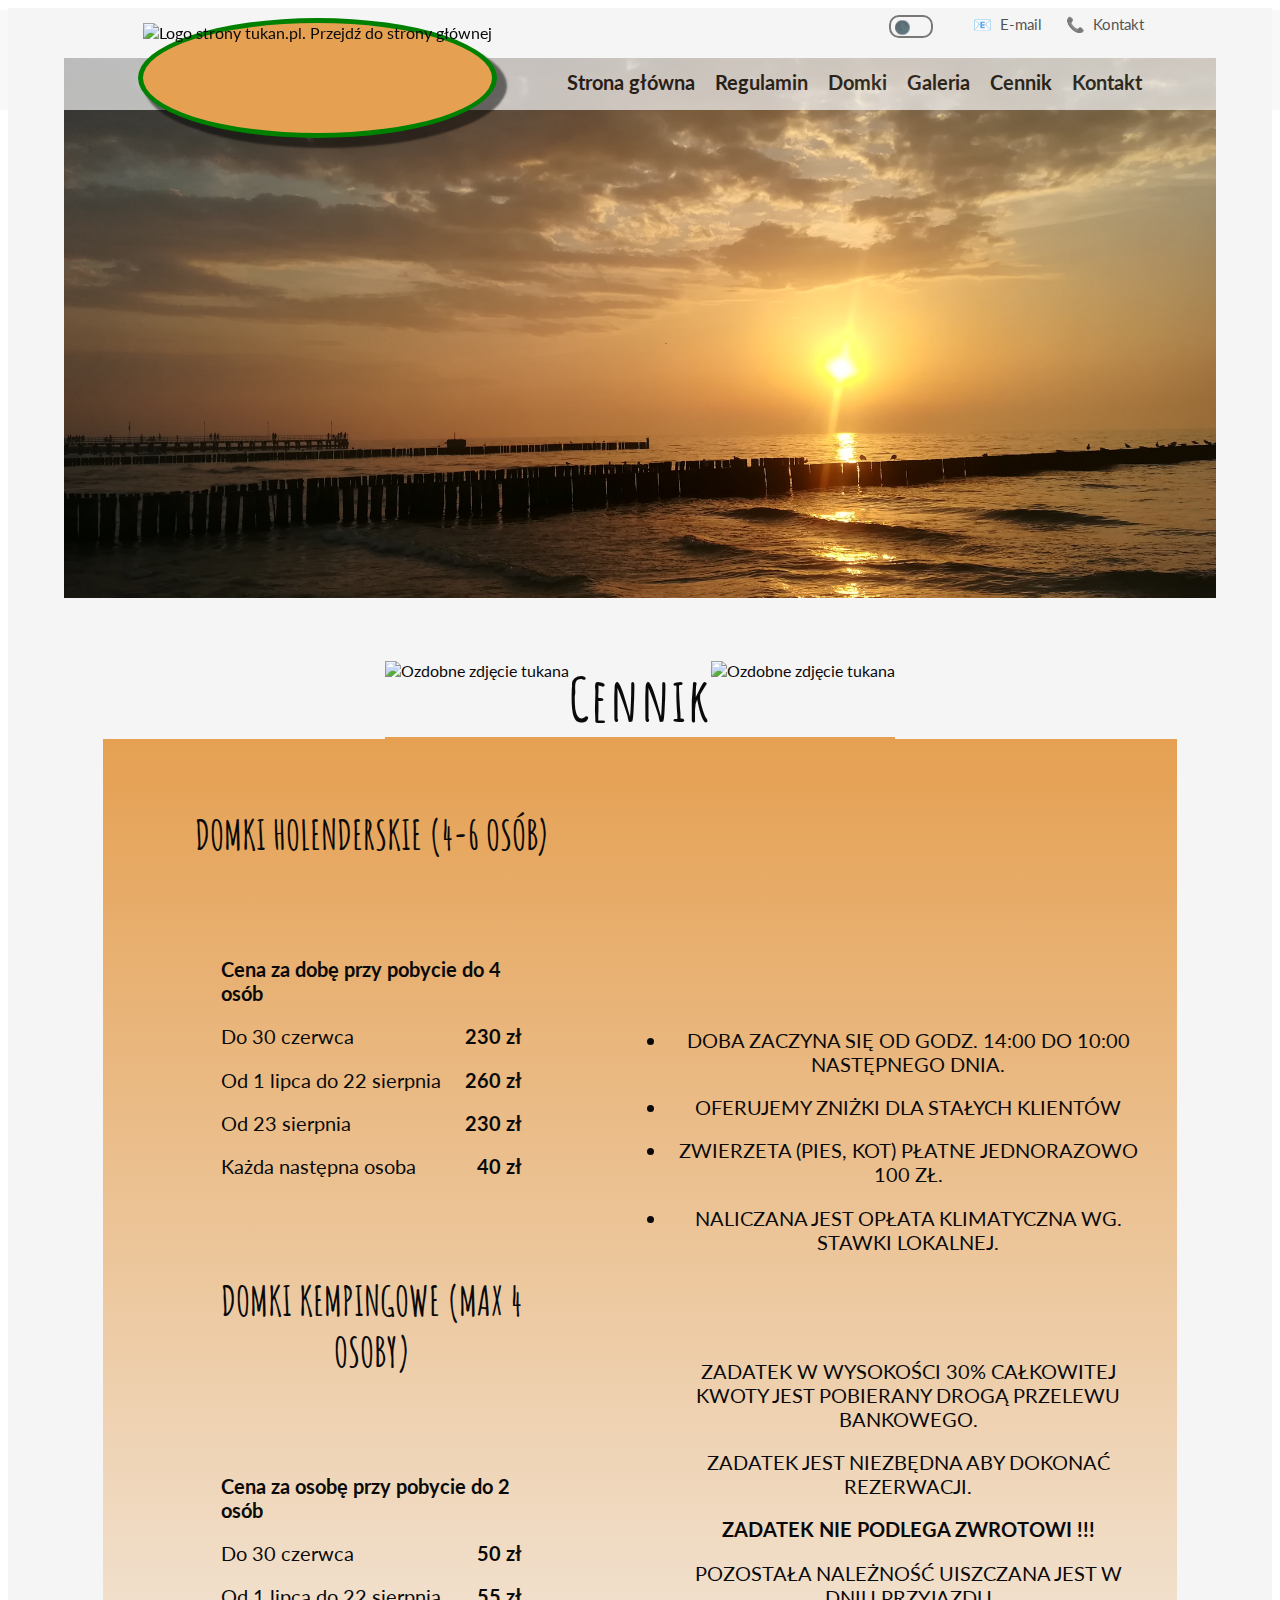
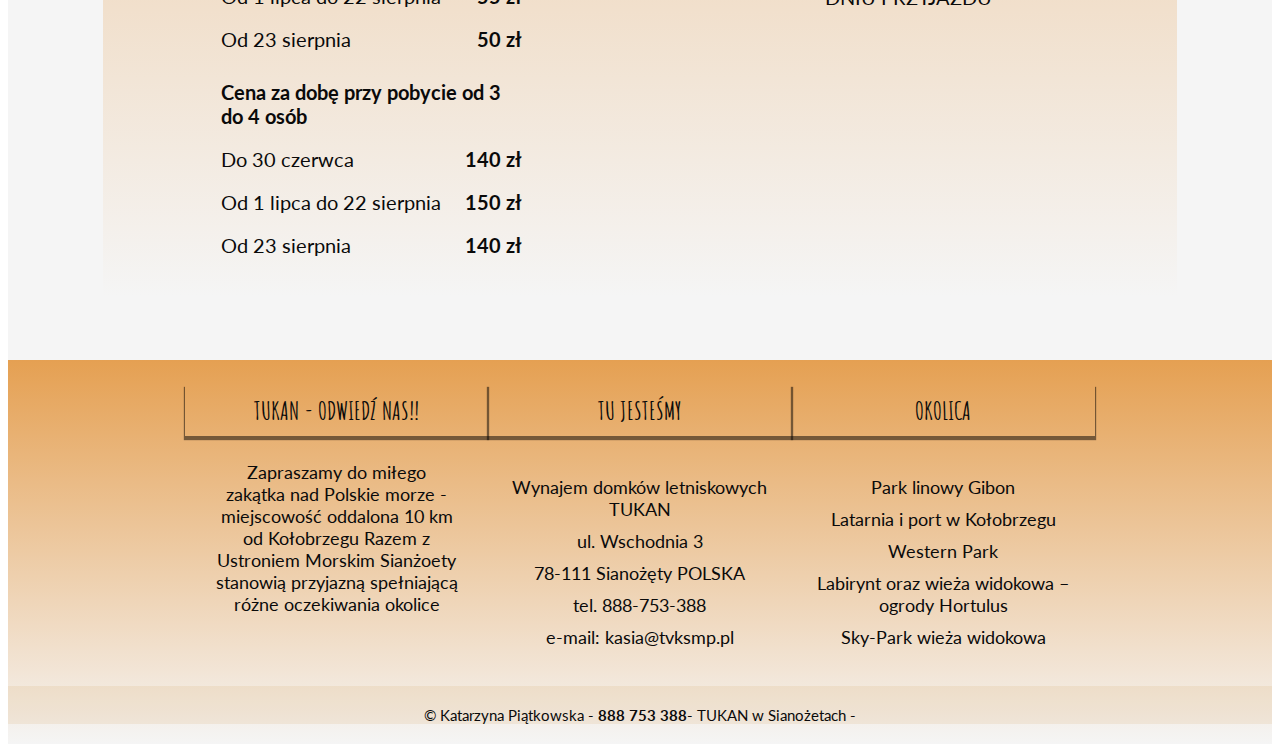
==== commit be68d848: "created dark mode" ====
--- a/cennik/cennik.html
+++ b/cennik/cennik.html
@@ -18,6 +18,8 @@
   <script defer src="../javaScript/hamburger.js"></script>
   <script defer src="../javaScript/slider.js"></script>
   <script defer src="../javaScript/navScroll.js"></script>
+  <script defer src="../javaScript/getWeatcher.js"></script>
+  <script defer src="../javaScript/changeMode.js"></script>
 </head>
 <body>
   <div class="wrapper">
@@ -30,6 +32,8 @@
     <nav>
     <div class="menuDiv">
       <ul class="contactMenuList">
+      <li class="contactMenu"><button class="changeMode">🌑</button></li>  
+      <li class="contactMenu weatcherValue"></li>
       <li class="contactMenu"><a href="mailto:kasia@tvksmp.pl"><span class="icon">📧</span>E-mail</a></li>
       <li class="contactMenu"><a href="tel:+888753388"><span class="icon">📞</span>Kontakt</a></li>
      </ul>
@@ -37,7 +41,7 @@
         <li class="menu"><a href="../index.html">Strona główna</a></li>
         <li class="menu"><a href="../regulamin/regulamin.html#regulations">Regulamin</a></li>
         <li class="menu"><a href="../domki/domki.html#cottages">Domki</a></li>
-        <li class="menu"><a href="../galeria /galeria.html#gallery">Galeria</a></li>
+        <li class="menu"><a href="../galeria/galeria.html#gallery">Galeria</a></li>
         <li class="menu"><a href="cennik.html#priceList">Cennik</a></li>
         <li class="menu"><a href="../kontakt/kontakt.html#contact">Kontakt</a></li>
       </ul>
--- a/style/main.css
+++ b/style/main.css
@@ -1,8 +1,15 @@
 html {
   box-sizing: border-box;
-  --main-color: rgb(192, 124, 34);
-  --main-white: rgb(245, 245, 245);
   font-family: "Lato", sans-serif;
+  --main-color: rgb(229, 160, 82);
+  --main-modeColor: rgb(245, 245, 245);
+  --font: rgb(10, 10, 10);
+  --font-hover: rgb(69, 68, 68);
+  --lighter-font: rgb(34, 34, 34);
+  --lighter-font-hover: rgb(80, 80, 80);
+  --border: rgb(165, 42, 42);
+  --border-hover: rgb(182, 182, 182);
+  --box-schadow: rgba(0, 0, 0, 0.5);
 }
 
 *,
@@ -11,15 +18,33 @@
   box-sizing: inherit;
 }
 
+.darkMode {
+  --main-color: rgb(18, 15, 12);
+  --main-modeColor: rgb(34, 34, 34);
+  --font: rgb(221, 221, 221);
+  --font-hover: rgb(186, 184, 184);
+  --border: rgb(17, 17, 17);
+  --border-hover: rgb(100, 100, 100);
+}
+
+body {
+  color: var(--font);
+}
+
 a {
   text-decoration: none;
-  color: black;
-}
+  color: var(--font);
+  transition: 0.5s;
+}
+a:hover {
+  color: var(--font-hover);
+}
+
 .wrapper {
   display: flex;
   flex-direction: column;
   align-items: center;
-  background-color: var(--main-white);
+  background-color: var(--main-modeColor);
 }
 
 h1,
@@ -38,7 +63,7 @@
   background-repeat: no-repeat;
   background-size: cover;
   margin: 50px auto 0;
-  box-shadow: 8px 8px 2px 2px rgba(0, 0, 0, 0.5);
+  box-shadow: 8px 8px 2px 2px var(--box-shadow);
   transition: 2s;
 }
 
@@ -50,11 +75,11 @@
   width: 100%;
   height: 100px;
   flex-basis: 2;
-  top: 0;
+  top: 10px;
   left: 0;
   padding: 0 10vw;
   list-style: none;
-  background-color: var(--main-white);
+  background-color: var(--main-modeColor);
   opacity: 0.7;
   transition: 1s;
 }
@@ -81,14 +106,24 @@
   flex-direction: column;
   justify-content: flex-end;
 }
+
 .contactMenuList {
   display: flex;
   list-style: none;
   justify-content: flex-end;
 }
+.changeMode {
+  width: 44px;
+  padding: 1px 3px;
+  text-align: left;
+  border: 2px solid var(--font-hover);
+  border-radius: 10px;
+  background-color: transparent;
+  transition: 1s;
+}
 .contactMenu {
   display: block;
-  color: #222;
+  color: var(--lighter-font);
   text-decoration: none;
   font-size: 15px;
   margin: 0 8px;
@@ -98,7 +133,7 @@
   margin: 0 8px;
 }
 .contactMenu:hover {
-  color: #333;
+  color: var(--lighter-font-hover);
 }
 
 .menuList {
@@ -109,7 +144,6 @@
 
 .menu a {
   display: block;
-
   text-decoration: none;
   font-size: 20px;
   margin: 0 10px;
@@ -167,7 +201,6 @@
   justify-content: center;
   flex-wrap: wrap;
   position: relative;
-  color: black;
   overflow: hidden;
   flex-grow: 1;
   width: 100%;
@@ -185,7 +218,7 @@
   font-size: 25px;
   padding: 10px;
   margin-bottom: 25px;
-  box-shadow: 0px 3px 1px 1px rgba(0, 0, 0, 0.5);
+  box-shadow: 0px 3px 1px 1px var(--box-schadow);
   text-align: center;
   text-transform: uppercase;
 }
@@ -214,13 +247,7 @@
 .location a {
   font-size: 18px;
   text-decoration: none;
-  color: black;
   transition: 0.5s;
-}
-
-.location a:hover {
-  color: #555;
-  border-bottom: 1px solid;
 }
 
 .last-info {
@@ -237,7 +264,6 @@
   margin: 0;
 }
 .last-info p a {
-  color: black;
   font-weight: bold;
   text-decoration: none;
 }
@@ -288,7 +314,7 @@
   }
 
   .burger p {
-    color: black;
+    color: var(--font);
     font-size: 20px;
     line-height: 35px;
     margin-left: 35px;
@@ -393,7 +419,7 @@
   }
 
   .burger p {
-    color: black;
+    color: var(--font);
     font-size: 20px;
     line-height: 35px;
     margin-left: 35px;
@@ -507,7 +533,7 @@
   }
 
   .burger p {
-    color: black;
+    color: var(--font);
     font-size: 20px;
     line-height: 35px;
     margin-left: 35px;
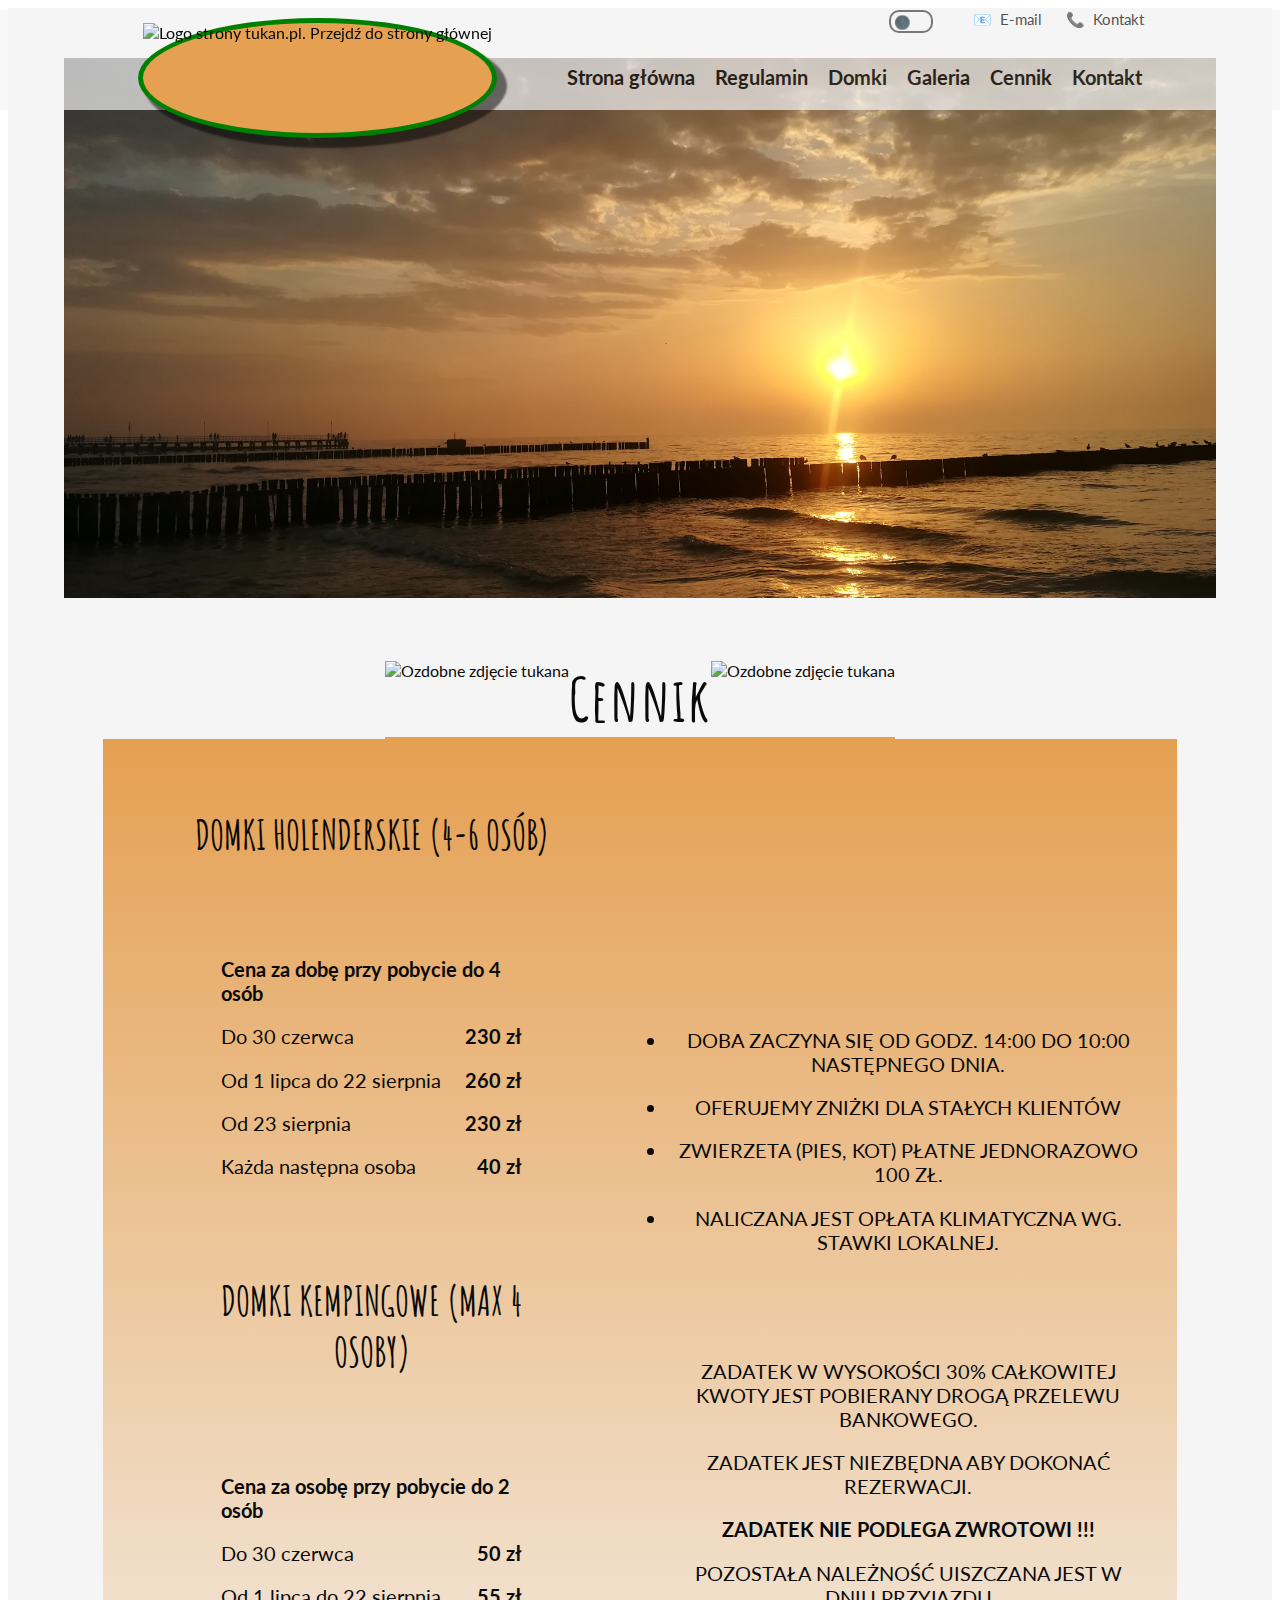
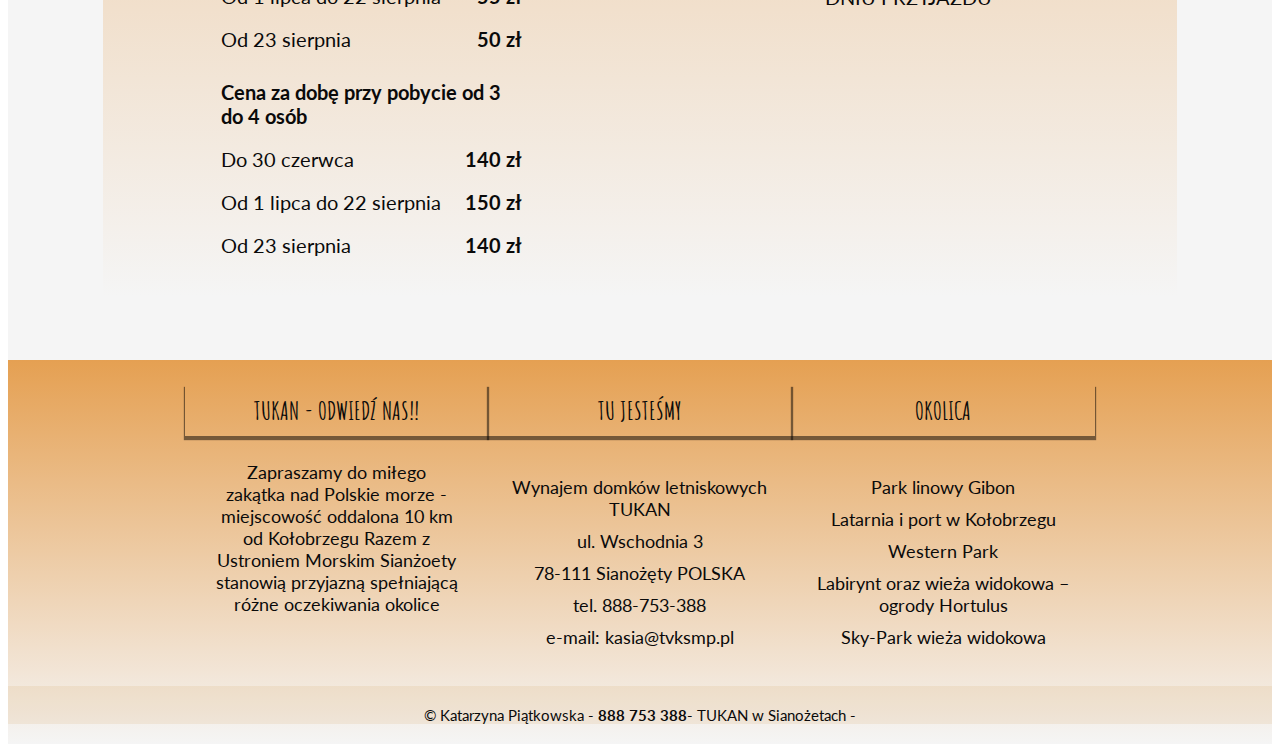
==== commit 64eabd26: "moved main.css to main folder" ====
--- a/cennik/cennik.html
+++ b/cennik/cennik.html
@@ -13,7 +13,7 @@
     <script src="https://kit.fontawesome.com/599aa7f49b.js" crossorigin="anonymous"></script>
     <link href="https://fonts.googleapis.com/css?family=Montserrat:400, 
       700&display=swap7subset=latin-ext" rel="stylesheet">
-  <link rel="stylesheet" href="../style/main.css">
+  <link rel="stylesheet" href="../main.css">
   <link rel="stylesheet" href="./cennik.css">
   <script defer src="../javaScript/hamburger.js"></script>
   <script defer src="../javaScript/slider.js"></script>
--- a/main.css
+++ b/main.css
@@ -0,0 +1,687 @@
+html {
+  box-sizing: border-box;
+  font-family: "Lato", sans-serif;
+  --main-color: rgb(229, 160, 82);
+  --main-modeColor: rgb(245, 245, 245);
+  --font: rgb(10, 10, 10);
+  --font-hover: rgb(69, 68, 68);
+  --lighter-font: rgb(34, 34, 34);
+  --lighter-font-hover: rgb(80, 80, 80);
+  --border: rgb(165, 42, 42);
+  --border-hover: rgb(182, 182, 182);
+  --box-schadow: rgba(0, 0, 0, 0.5);
+}
+
+*,
+::after,
+::before {
+  box-sizing: inherit;
+}
+
+.darkMode {
+  --main-color: rgb(18, 15, 12);
+  --main-modeColor: rgb(34, 34, 34);
+  --font: rgb(221, 221, 221);
+  --font-hover: rgb(186, 184, 184);
+  --border: rgb(17, 17, 17);
+  --border-hover: rgb(100, 100, 100);
+}
+
+body {
+  color: var(--font);
+}
+
+a {
+  text-decoration: none;
+  color: var(--font);
+  transition: 0.5s;
+}
+a:hover {
+  color: var(--font-hover);
+}
+
+.wrapper {
+  display: flex;
+  flex-direction: column;
+  align-items: center;
+  background-color: var(--main-modeColor);
+}
+
+h1,
+h2,
+h3,
+button {
+  font-family: "Amatic SC", cursive, sans-serif;
+}
+
+header,
+.home {
+  width: 90vw;
+  height: 60vh;
+  background-image: url("../images/slider1.jpg");
+  background-position: center;
+  background-repeat: no-repeat;
+  background-size: cover;
+  margin: 50px auto 0;
+  box-shadow: 8px 8px 2px 2px var(--box-shadow);
+  transition: 2s;
+}
+
+nav {
+  display: flex;
+  justify-content: flex-end;
+  z-index: 3;
+  position: fixed;
+  width: 100%;
+  height: 100px;
+  flex-basis: 2;
+  top: 10px;
+  left: 0;
+  padding: 0 10vw;
+  list-style: none;
+  background-color: var(--main-modeColor);
+  opacity: 0.7;
+  transition: 1s;
+}
+
+.logo {
+  position: fixed;
+  height: 120px;
+  border: 5px solid green;
+  box-shadow: 8px 8px 2px 2px rgba(0, 0, 0, 0.5);
+  border-radius: 50%;
+  background-color: var(--main-color);
+  left: 10vw;
+  z-index: 4;
+  margin: 10px;
+  transition: 1s;
+}
+
+.logo:hover {
+  transform: scale(1.1);
+}
+
+.menuDiv {
+  display: flex;
+  flex-direction: column;
+  justify-content: flex-end;
+}
+
+.contactMenuList {
+  display: flex;
+  list-style: none;
+  justify-content: flex-end;
+}
+.changeMode {
+  width: 44px;
+  padding: 1px 3px;
+  text-align: left;
+  border: 2px solid var(--font-hover);
+  border-radius: 10px;
+  background-color: transparent;
+  transition: 1s;
+}
+.contactMenu {
+  display: block;
+  color: var(--lighter-font);
+  text-decoration: none;
+  font-size: 15px;
+  margin: 0 8px;
+  transition: 1s;
+}
+.icon {
+  margin: 0 8px;
+}
+.contactMenu:hover {
+  color: var(--lighter-font-hover);
+}
+
+.menuList {
+  display: flex;
+  justify-content: flex-end;
+  list-style: none;
+}
+
+.menu a {
+  display: inline-block;
+  text-decoration: none;
+  font-size: 20px;
+  margin: 0 10px;
+  padding-bottom: 5px;
+  font-weight: bold;
+  background-image: linear-gradient(var(--font-hover), var(--font-hover));
+  background-size: 0% 2px;
+  background-repeat: no-repeat;
+  background-position: 0 calc(100% - 0px);
+  transition: background-size 0.5s;
+}
+
+.menu a:hover {
+  background-size: 100% 2px;
+}
+
+.burger {
+  display: none;
+}
+
+.header h1 {
+  margin: 0;
+}
+
+main {
+  margin: 0 auto;
+  flex-grow: 1;
+  width: 100%;
+  max-width: 1200px;
+  padding: 5%;
+  text-align: center;
+  display: flex;
+  flex-direction: column;
+  justify-content: space-around;
+}
+
+section {
+  display: flex;
+  flex-direction: row;
+  justify-content: center;
+}
+
+.toucan1 {
+  border-bottom: 2px solid var(--main-color);
+}
+
+.title {
+  text-align: center;
+  font-size: 60px;
+  border-bottom: 2px solid var(--main-color);
+  font-weight: bold;
+  letter-spacing: 2px;
+}
+
+footer {
+  padding-bottom: 5%;
+  background-image: linear-gradient(var(--main-color), transparent);
+  display: flex;
+  flex-direction: row;
+  justify-content: center;
+  flex-wrap: wrap;
+  position: relative;
+  overflow: hidden;
+  flex-grow: 1;
+  width: 100%;
+}
+
+.meet-us,
+.here-we-are,
+.location {
+  width: 24%;
+  text-align: center;
+  font-size: 18px;
+}
+
+.footer__header {
+  font-size: 25px;
+  padding: 10px;
+  margin-bottom: 25px;
+  box-shadow: 0px 3px 1px 1px var(--box-schadow);
+  text-align: center;
+  text-transform: uppercase;
+}
+
+.meet-us p {
+  padding: 0 10%;
+}
+
+.footer__list {
+  list-style: none;
+  display: flex;
+  flex-direction: column;
+  justify-content: center;
+  padding: 10px;
+}
+
+.footer__item {
+  margin: 5px auto;
+}
+
+.footer__link {
+  text-decoration: none;
+  color: inherit;
+}
+
+.location a {
+  font-size: 18px;
+  text-decoration: none;
+  transition: 0.5s;
+}
+
+.last-info {
+  position: absolute;
+  bottom: 20px;
+  width: 100%;
+  text-align: center;
+  background-color: rgb(192, 124, 34, 0.102);
+}
+
+.last-info p {
+  font-size: 15px;
+  padding-top: 20px;
+  margin: 0;
+}
+.last-info p a {
+  font-weight: bold;
+  text-decoration: none;
+}
+
+.hover {
+  display: none;
+}
+
+.show {
+  display: block;
+}
+
+@media (max-width: 812px) and (orientation: portrait) {
+  nav {
+    display: none;
+    opacity: 0;
+    justify-content: flex-start;
+    height: auto;
+  }
+  .logo {
+    display: none;
+  }
+  .menuDiv {
+    justify-content: flex-start;
+  }
+  .contactMenuList {
+    display: none;
+  }
+  .menuList {
+    flex-direction: column;
+  }
+
+  .menu a {
+    display: block;
+    width: 100%;
+    margin: 20px;
+    font-size: 30px;
+    font-weight: normal;
+  }
+
+  .burger {
+    display: block;
+    position: fixed;
+    z-index: 4;
+    width: 100%;
+    height: 35px;
+    top: 3%;
+  }
+
+  .burger p {
+    color: var(--font);
+    font-size: 20px;
+    line-height: 35px;
+    margin-left: 35px;
+  }
+
+  .burger .fas {
+    z-index: 4;
+    display: block;
+    position: absolute;
+    top: 3%;
+    right: 6%;
+    font-size: 35px;
+    transition: 0.5;
+  }
+
+  section h1 {
+    font-size: 50px;
+  }
+
+  .header {
+    margin: 30px auto;
+  }
+
+  .us {
+    margin-top: 100px;
+  }
+
+  footer {
+    flex-direction: row;
+    flex-wrap: wrap;
+    padding-bottom: 0;
+  }
+
+  .header-in-footer {
+    width: 100%;
+  }
+
+  .meet-us,
+  .here-we-are,
+  .location {
+    width: 50%;
+    height: 25%;
+    padding: 0px auto;
+  }
+
+  .meet-us p {
+    font-size: 15px;
+    letter-spacing: 2px;
+  }
+
+  .footer__item {
+    font-size: 15px;
+  }
+
+  .location a {
+    font-size: 15px;
+  }
+
+  .last-info {
+    position: relative;
+    margin-top: 5%;
+    font-size: 12px;
+  }
+}
+
+@media (max-width: 1000px) and (orientation: landscape) {
+  nav {
+    justify-content: flex-start;
+    display: none;
+    opacity: 0;
+    height: 80vh;
+  }
+
+  .logo {
+    display: none;
+  }
+  .menuDiv {
+    justify-content: flex-start;
+  }
+  .contactMenuList {
+    display: none;
+  }
+  .menuList {
+    flex-direction: column;
+  }
+
+  .menu a {
+    display: block;
+    width: 100%;
+    margin: 20px;
+    font-size: 30px;
+    font-weight: normal;
+  }
+
+  .burger {
+    display: block;
+    position: fixed;
+    z-index: 4;
+    width: 100%;
+    height: 35px;
+    top: 3%;
+  }
+
+  .burger p {
+    color: var(--font);
+    font-size: 20px;
+    line-height: 35px;
+    margin-left: 35px;
+  }
+
+  .burger .fas {
+    z-index: 4;
+    display: block;
+    position: absolute;
+    top: 3%;
+    right: 6%;
+    font-size: 35px;
+    transition: 0.5;
+  }
+
+  section h1 {
+    font-size: 50px;
+  }
+
+  .header {
+    margin: 30px auto;
+  }
+
+  .us {
+    margin-top: 100px;
+  }
+
+  footer {
+    flex-direction: row;
+    flex-wrap: wrap;
+    padding-bottom: 0;
+  }
+
+  .header-in-footer {
+    width: 100%;
+  }
+
+  .meet-us,
+  .here-we-are,
+  .location {
+    width: 50%;
+    height: 25%;
+    padding: 0px auto;
+  }
+
+  .meet-us p {
+    font-size: 20px;
+    letter-spacing: 2px;
+  }
+
+  .footer__item {
+    font-size: 20px;
+  }
+
+  .location a {
+    font-size: 20px;
+  }
+
+  p.form__paragraph {
+    margin: 5px;
+  }
+
+  .last-info {
+    position: relative;
+    margin-top: 5%;
+  }
+}
+
+@media (max-width: 768px) and (orientation: portrait) {
+  nav {
+    display: none;
+    padding: 3%;
+    flex-grow: 1;
+    opacity: 0;
+    height: auto;
+  }
+
+  .top {
+    display: none;
+  }
+
+  .logo {
+    display: none;
+  }
+  .menuDiv {
+    justify-content: flex-start;
+  }
+  .contactMenuList {
+    display: none;
+  }
+
+  .menuList {
+    flex-direction: column;
+  }
+
+  .menu a {
+    display: block;
+    width: 100%;
+    margin: 20px;
+    font-size: 25px;
+    font-weight: normal;
+  }
+
+  .burger {
+    display: block;
+    position: fixed;
+    z-index: 5;
+    width: 100%;
+    height: 35px;
+    top: 3%;
+  }
+
+  .burger p {
+    color: var(--font);
+    font-size: 20px;
+    line-height: 35px;
+    margin-left: 35px;
+  }
+
+  .burger .fas {
+    z-index: 4;
+    display: block;
+    position: absolute;
+    top: 3%;
+    right: 6%;
+    font-size: 35px;
+    transition: 0.5;
+  }
+
+  .fa-bars:before {
+    content: "\f0c9";
+  }
+
+  footer {
+    flex-direction: row;
+    flex-wrap: wrap;
+    padding-bottom: 0;
+  }
+
+  .header-in-footer {
+    width: 100%;
+  }
+
+  .meet-us,
+  .here-we-are,
+  .location {
+    width: 50%;
+    height: 25%;
+    padding: 0px auto;
+  }
+
+  .meet-us p {
+    font-size: 20px;
+    letter-spacing: 2px;
+  }
+
+  .footer__item {
+    font-size: 20px;
+  }
+
+  .location a {
+    font-size: 20px;
+  }
+
+  .last-info {
+    position: relative;
+    margin-top: 5%;
+  }
+}
+
+@media (max-width: 414px) and (orientation: portrait) {
+  .main-info {
+    width: 85vw;
+    height: 80vh;
+    padding: 6%;
+    border: 5px solid gray;
+    overflow: scroll;
+  }
+
+  .main-info h2 {
+    font-size: 4.5rem;
+    padding-bottom: 4%;
+  }
+
+  .main-info p {
+    font-size: 1.9rem;
+    padding-bottom: 4%;
+    letter-spacing: 0px;
+  }
+
+  .main-info ul {
+    margin: 3%;
+  }
+
+  .main-info li {
+    font-size: 1.7em;
+    padding: 1%;
+  }
+
+  .main-info i {
+    font-size: 3em;
+  }
+
+  header {
+    margin-top: 0;
+  }
+
+  article {
+    flex-direction: column;
+    align-items: center;
+  }
+
+  footer {
+    flex-direction: column;
+    width: 100%;
+  }
+
+  .header-in-footer {
+    text-transform: uppercase;
+    font-size: 20px;
+    padding: 5px;
+    width: 100%;
+  }
+
+  .meet-us,
+  .here-we-are,
+  .location {
+    width: 100%;
+    flex-basis: 1;
+    padding: 10% auto;
+  }
+
+  .meet-us p {
+    font-size: 20px;
+    letter-spacing: 1px;
+  }
+
+  .footer__item {
+    font-size: 20px;
+  }
+
+  .location a {
+    font-size: 20px;
+  }
+
+  .last-info {
+    position: relative;
+    padding-top: 5%;
+  }
+}
+
+@media (max-width: 568px) and (orientation: landscape) {
+  .menu a {
+    font-size: 25px;
+  }
+
+  .menuList {
+    margin: 0;
+  }
+}
